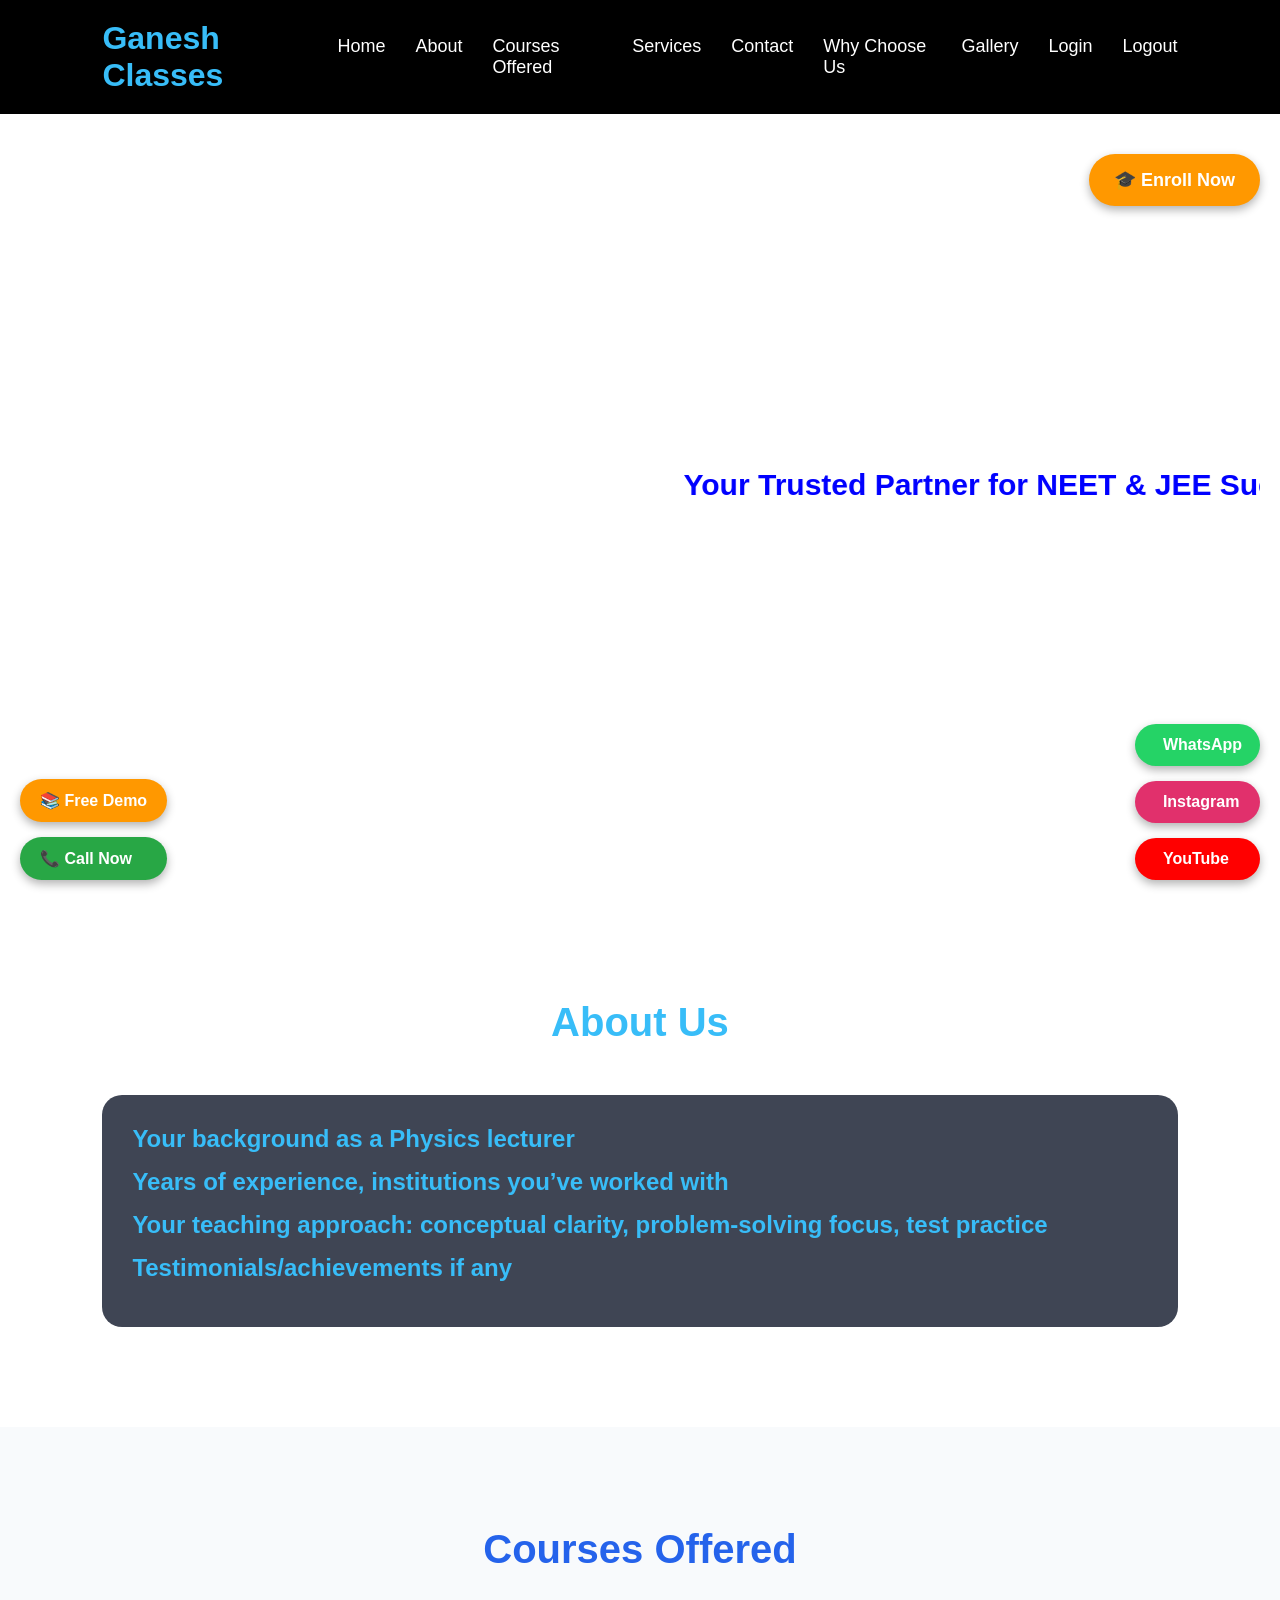
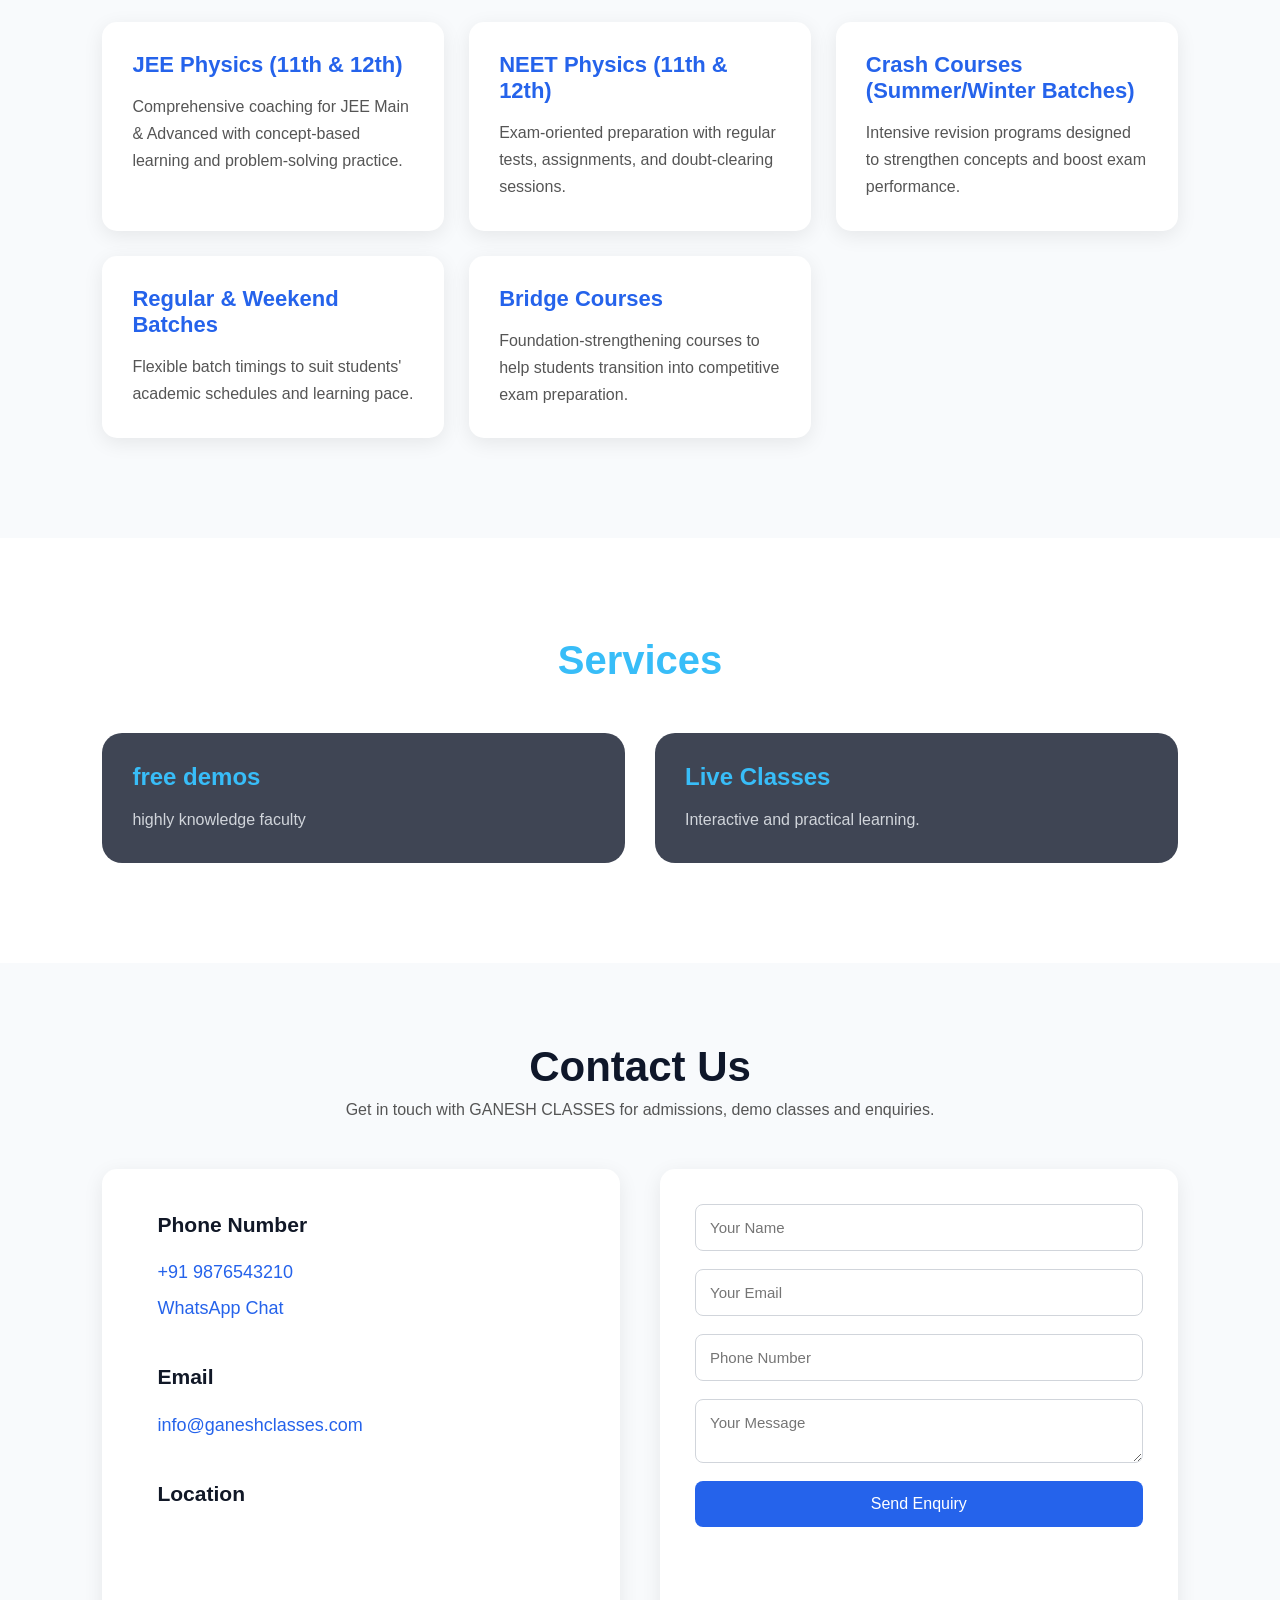
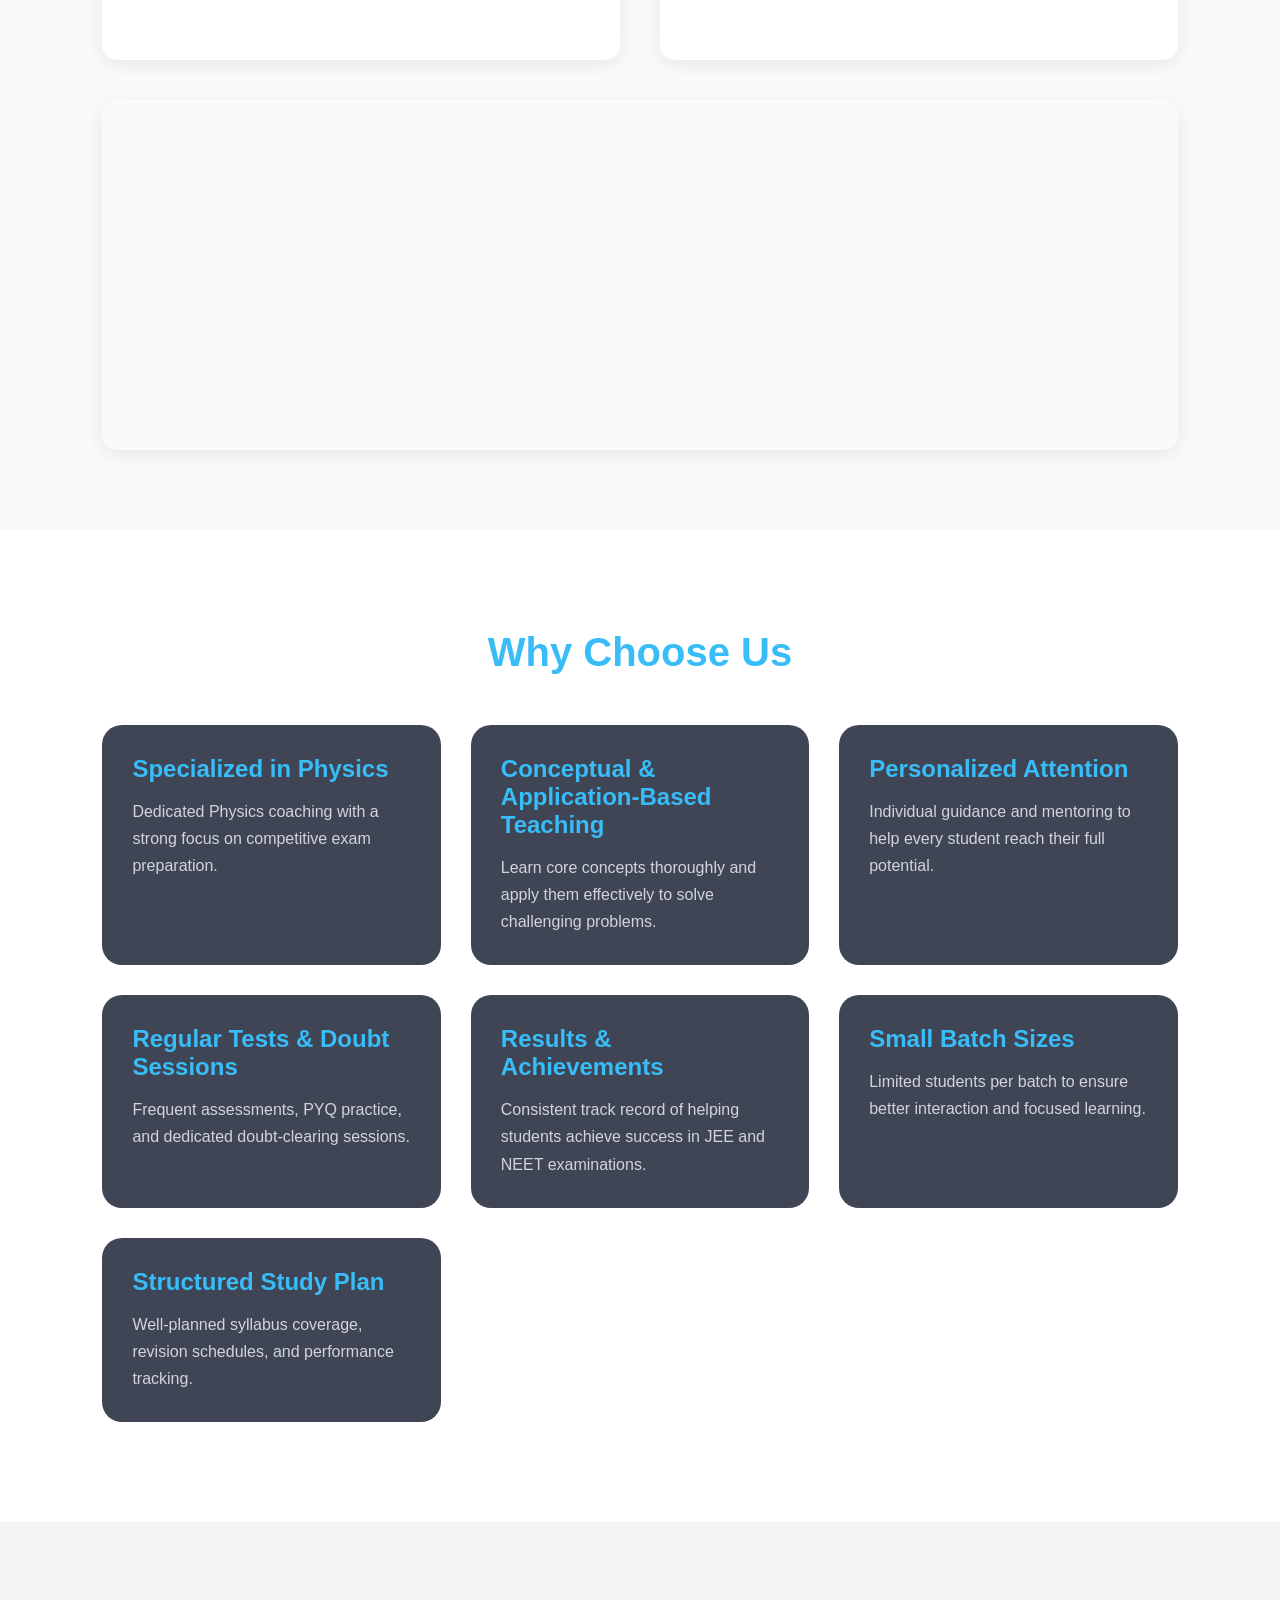
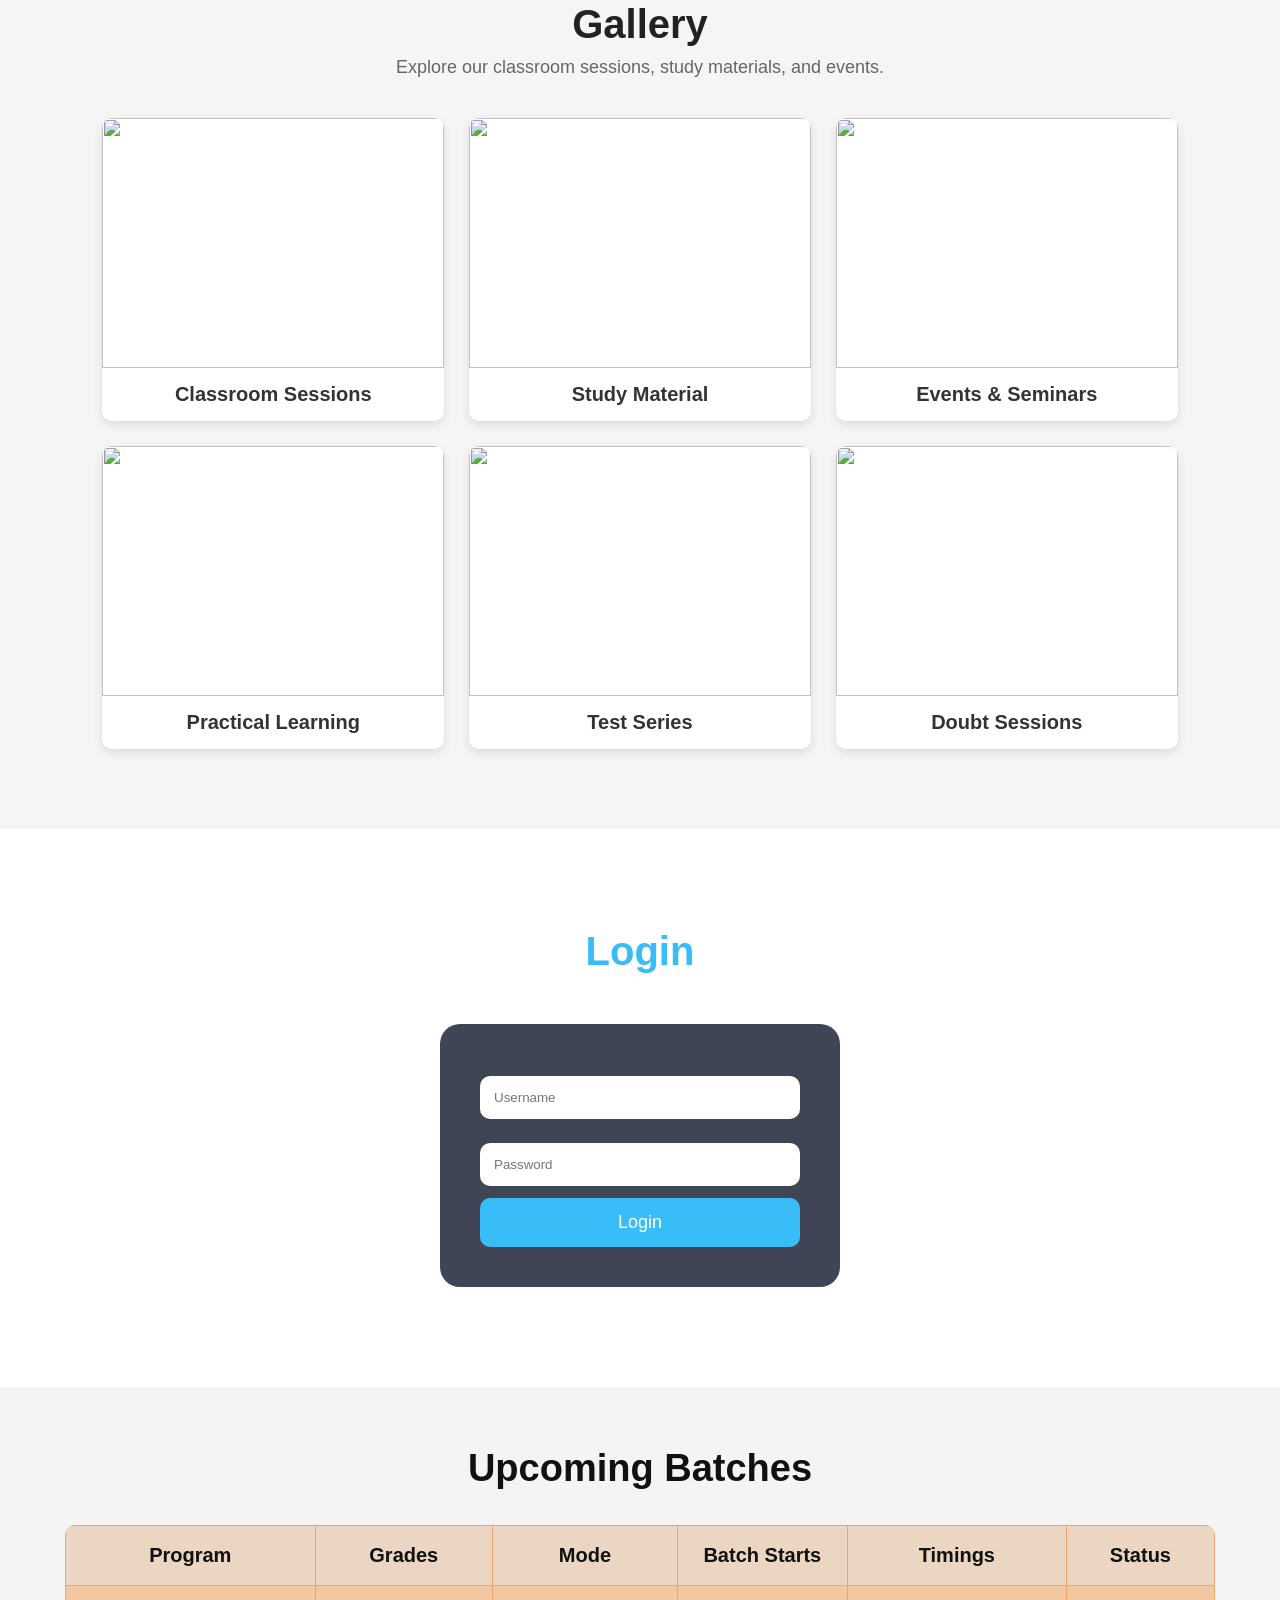
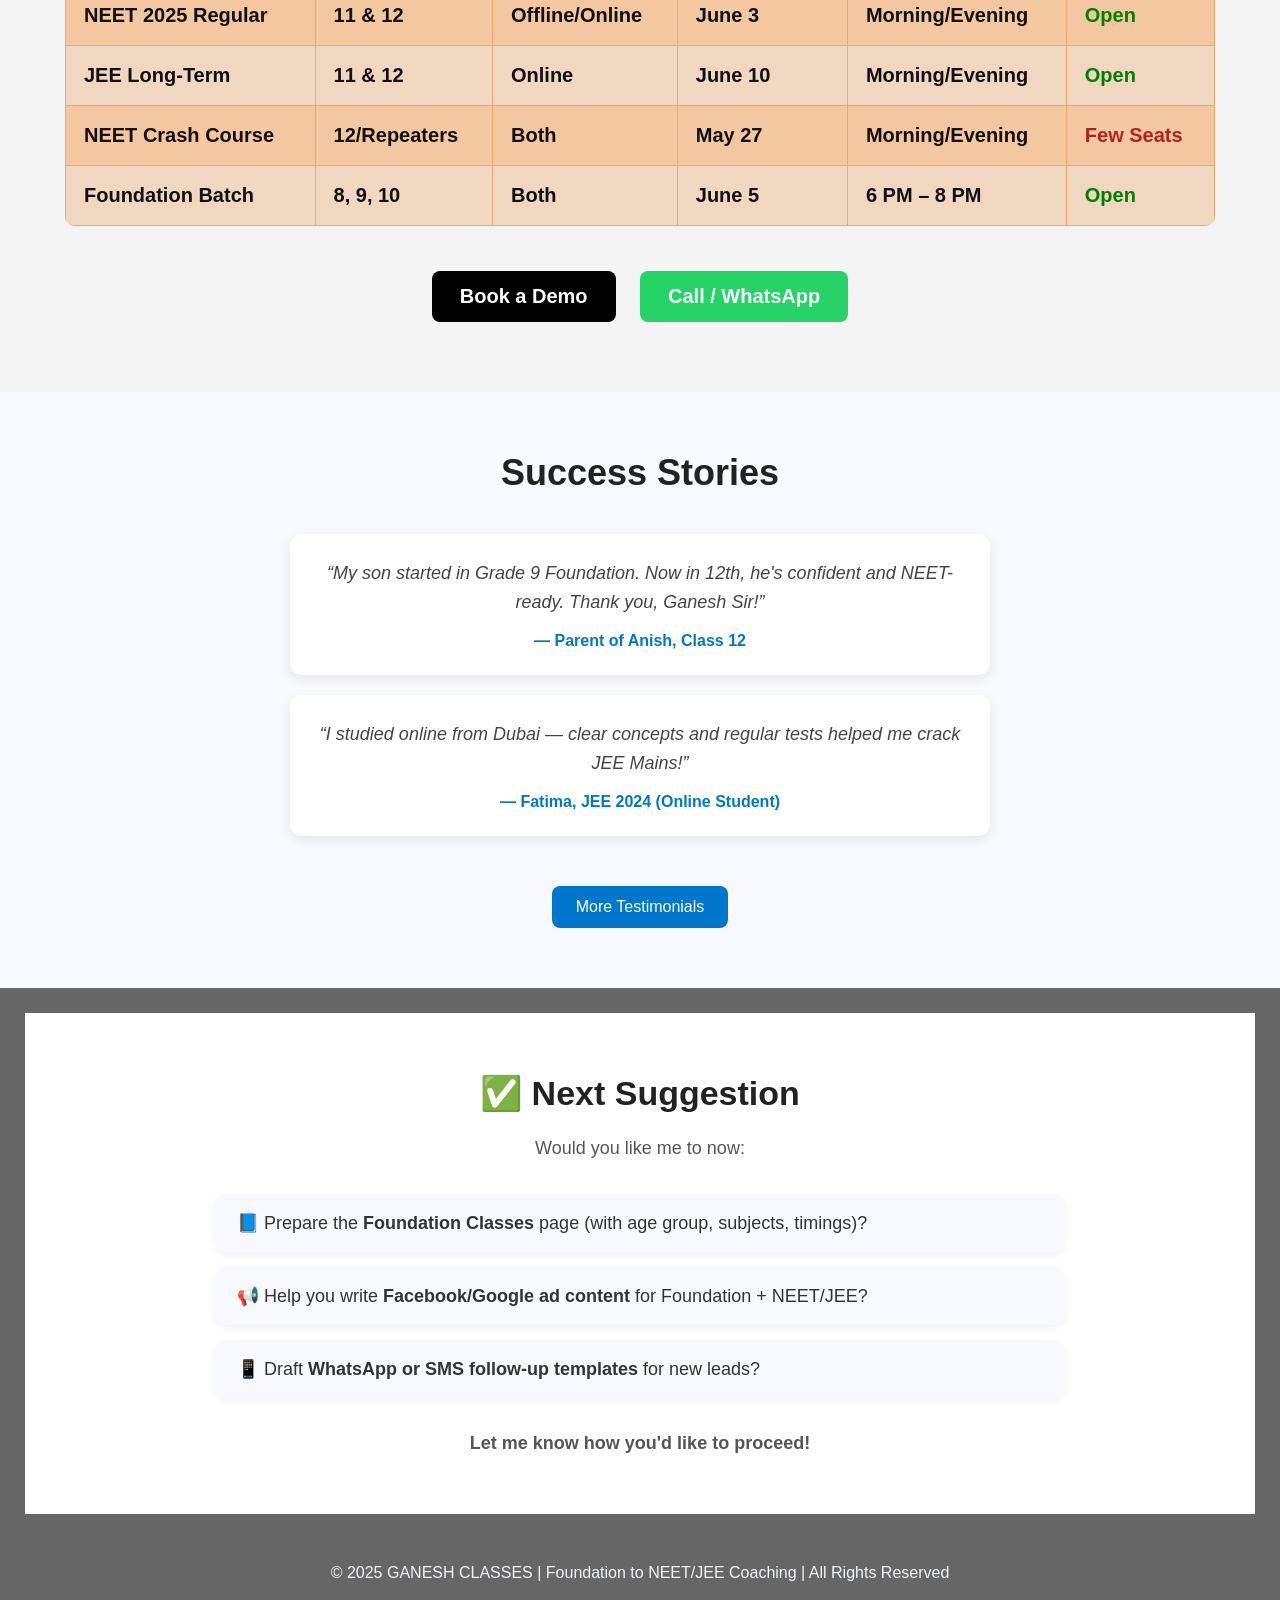
==== hello/index.html @ 86c25d08 "Add files via upload" ====
<html>
  <title>Ganesh Classes</title>

  <link rel="stylesheet" href="style.css">
</head>

<body>
  
 <section class="hero" id="home">
<marquee
scrollamount="20"
style="

font-size:30px;
color:blue;

font-weight:bold;
">

Your Trusted Partner for NEET & JEE Success — Online & Offline Coaching by Experts

</marquee>
      
<div class="social-icons">

    <a href="https://wa.me/919876543210" class="whatsapp">
        <i class="fab fa-whatsapp"></i>
        <span>WhatsApp</span>
    </a>

    <a href="https://instagram.com/yourusername" class="instagram">
        <i class="fab fa-instagram"></i>
        <span>Instagram</span>
    </a>

     <a href="https://youtube.com/@yourchannel" class="youtube" target="_blank">
        <i class="fab fa-youtube"></i>
        <span>YouTube</span>
    </a>
</div>
    </section>
<div class="left-buttons">
    <a href="#contact" class="demo-fixed">📚 Free Demo</a>
    <a href="tel:+919876543210" class="call-fixed">📞 Call Now</a>
</div>
<a href="#contact" class="enroll-btn">🎓 Enroll Now</a>


  <!-- NAVBAR -->

 <!-- NAVBAR -->

<nav>

    <!-- LOGO -->
    <div class="logo">Ganesh Classes</div>

    <!-- MENU -->
    <ul class="menu">

        <!-- HOME BUTTON -->
        <li><a href="#home">Home</a></li>

        <li><a href="#about">About</a></li>

        <li><a href="#courses">Courses Offered</a></li>

        <li><a href="#services">Services</a></li>

        <li><a href="#contact">Contact</a></li>

        <li><a href="#whychoose">Why Choose Us</a></li>

        <li><a href="#gallery">Gallery</a></li>

        <li><a href="#login">Login</a></li>

        <li><a href="#" onclick="logout()">Logout</a></li>

    </ul>

</nav>
  
  <!-- ABOUT -->

  <section id="about">

    <h1 class="title">About Us</h1>

    <div class="cards">

      <div class="card">
        <h2>Your background as a Physics lecturer</h2>
        <h2>Years of experience, institutions you’ve worked with</h2>
        <h2>Your teaching approach: conceptual clarity, problem-solving focus, test practice</h2>
        <h2>Testimonials/achievements if any</h2>      
      </div>

  </section>
  <section id="courses">
    <h1 class="title">Courses Offered</h1>

    <div class="course-container">

        <div class="course-card">
            <h2>JEE Physics (11th & 12th)</h2>
            <p>
                Comprehensive coaching for JEE Main & Advanced with concept-based learning and problem-solving practice.
            </p>
        </div>

        <div class="course-card">
            <h2>NEET Physics (11th & 12th)</h2>
            <p>
                Exam-oriented preparation with regular tests, assignments, and doubt-clearing sessions.
            </p>
        </div>

        <div class="course-card">
            <h2>Crash Courses (Summer/Winter Batches)</h2>
            <p>
                Intensive revision programs designed to strengthen concepts and boost exam performance.
            </p>
        </div>

        <div class="course-card">
            <h2>Regular & Weekend Batches</h2>
            <p>
                Flexible batch timings to suit students' academic schedules and learning pace.
            </p>
        </div>

        <div class="course-card">
            <h2>Bridge Courses</h2>
            <p>
                Foundation-strengthening courses to help students transition into competitive exam preparation.
            </p>
        </div>

    </div>
</section>

  <!-- SERVICES -->

  <section id="services">

    <h1 class="title">Services</h1>

    <div class="cards">

      <div class="card">
        <h2>free demos</h2>
        <p>highly knowledge faculty</p>
      </div>

     

      <div class="card">
        <h2>Live Classes</h2>
        <p>Interactive and practical learning.</p>
      </div>

    </div>

  </section>

  <!-- CONTACT -->

  <section class="contact-section" id="contact">

  <div class="contact-container">

    <div class="contact-title">
      <h2>Contact Us</h2>
      <p>
        Get in touch with GANESH CLASSES for admissions, demo classes and enquiries.
      </p>
    </div>

    <div class="contact-content">

      <!-- LEFT SIDE -->

      <div class="contact-info">

        <div class="info-box">
          <i class="fa-solid fa-phone"></i>

          <div>
            <h3>Phone Number</h3>

            <a href="tel:+919876543210">
              +91 9876543210
            </a>

            <br>

            <a href="https://wa.me/919876543210" target="_blank">
              WhatsApp Chat
            </a>
          </div>
        </div>

        <div class="info-box">
          <i class="fa-solid fa-envelope"></i>

          <div>
            <h3>Email</h3>

            <a href="mailto:info@ganeshclasses.com">
              info@ganeshclasses.com
            </a>
          </div>
        </div>

        <div class="info-box">
          <i class="fa-solid fa-location-dot"></i>

          <div>
            <h3>Location</h3>

            <p>
              GANESH CLASSES,<br>
              Hyderabad, Telangana
            </p>
          </div>
        </div>

      </div>

      <!-- RIGHT SIDE -->

      <div class="contact-form">

        <form>

          <input type="text" placeholder="Your Name" required>

          <input type="email" placeholder="Your Email" required>

          <input type="tel" placeholder="Phone Number" required>

          <textarea placeholder="Your Message"></textarea>

          <button type="submit">
            Send Enquiry
          </button>

        </form>

      </div>

    </div>

    <!-- GOOGLE MAP -->

    <div class="map-box">

      <iframe
        src="https://www.google.com/maps/embed?pb=!1m18!1m12!1m3!1d3806.550973387424!2d78.474061!3d17.385044!2m3!1f0!2f0!3f0!3m2!1i1024!2i768!4f13.1!3m3!1m2!1s0x3bcb99c6f4f7f8d1%3A0x8cdb7d5a6d7c4c89!2sHyderabad!5e0!3m2!1sen!2sin!4v1710000000000!5m2!1sen!2sin"
        width="100%"
        height="350"
        style="border:0;"
        allowfullscreen=""
        loading="lazy">

      </iframe>

    </div>

  </div>

</section>
<section id="whychoose">
    <h1 class="title">Why Choose Us</h1>

    <div class="cards">

        <div class="card">
            <h2>Specialized in Physics</h2>
            <p>Dedicated Physics coaching with a strong focus on competitive exam preparation.</p>
        </div>

        <div class="card">
            <h2>Conceptual & Application-Based Teaching</h2>
            <p>Learn core concepts thoroughly and apply them effectively to solve challenging problems.</p>
        </div>

        <div class="card">
            <h2>Personalized Attention</h2>
            <p>Individual guidance and mentoring to help every student reach their full potential.</p>
        </div>

        <div class="card">
            <h2>Regular Tests & Doubt Sessions</h2>
            <p>Frequent assessments, PYQ practice, and dedicated doubt-clearing sessions.</p>
        </div>

        <div class="card">
            <h2>Results & Achievements</h2>
            <p>Consistent track record of helping students achieve success in JEE and NEET examinations.</p>
        </div>

        <div class="card">
            <h2>Small Batch Sizes</h2>
            <p>Limited students per batch to ensure better interaction and focused learning.</p>
        </div>

        <div class="card">
            <h2>Structured Study Plan</h2>
            <p>Well-planned syllabus coverage, revision schedules, and performance tracking.</p>
        </div>

    </div>
</section>
<section id="gallery" class="gallery">
    <h2>Gallery</h2>
    <p>Explore our classroom sessions, study materials, and events.</p>

    <div class="gallery-container">

        <div class="gallery-item">
            <img src="https://tse3.mm.bing.net/th/id/OIP.gkniQbk2BAOLu6W3L_kSxgHaEL?pid=Api&P=0&h=180" alt="Classroom Session">
            <h3>Classroom Sessions</h3>
        </div>

        <div class="gallery-item">
            <img src="https://static.vecteezy.com/system/resources/thumbnails/031/332/179/small_2x/a-book-pile-close-up-on-a-study-desk-front-view-pile-book-for-festival-of-world-book-day-national-book-day-or-national-education-day-stack-of-colorful-books-on-study-table-by-ai-generated-free-photo.jpg" alt="Study Material">
            <h3>Study Material</h3>
        </div>

        <div class="gallery-item">
            <img src="https://tse4.mm.bing.net/th/id/OIP.2nuOJaVkyVbrOpHxY5AP1AHaE8?pid=Api&P=0&h=180" alt="Events & Seminars">
            <h3>Events & Seminars</h3>
        </div>

        <div class="gallery-item">
            <img src="https://tse1.mm.bing.net/th/id/OIP.8ZBEOafeLPOtFmf_PmjdLwHaE7?pid=Api&P=0&h=180" alt="Physics Lab">
            <h3>Practical Learning</h3>
        </div>

        <div class="gallery-item">
            <img src="https://tse3.mm.bing.net/th/id/OIP.Pk14yQHUdxN4pEpR3RfrUQHaFj?pid=Api&P=0&h=180" alt="Test Series">
            <h3>Test Series</h3>
        </div>

        <div class="gallery-item">
            <img src="https://tse1.mm.bing.net/th/id/OIP.oLroNzFweaxMsfS6ONuHZQHaE7?pid=Api&P=0&h=180" alt="Doubt Sessions">
            <h3>Doubt Sessions</h3>
        </div>

    </div>
</section>

  <!-- LOGIN -->

  <section id="login">

    <h1 class="title">Login</h1>

    <div class="login-box">

      <input type="text" placeholder="Username">

      <input type="password" placeholder="Password">

      <button>Login</button>

    </div>

  </section>

  <!-- FOOTER -->
<!-- Upcoming Batches Section -->
<section class="upcoming-batches">
  <div class="container">

    <h2>Upcoming Batches</h2>

    <div class="table-responsive">
      <table class="batch-table">
        <thead>
          <tr>
            <th>Program</th>
            <th>Grades</th>
            <th>Mode</th>
            <th>Batch Starts</th>
            <th>Timings</th>
            <th>Status</th>
          </tr>
        </thead>

        <tbody>
          <tr>
            <td>NEET 2025 Regular</td>
            <td>11 & 12</td>
            <td>Offline/Online</td>
            <td>June 3</td>
            <td>Morning/Evening</td>
            <td><span class="open">Open</span></td>
          </tr>

          <tr>
            <td>JEE Long-Term</td>
            <td>11 & 12</td>
            <td>Online</td>
            <td>June 10</td>
            <td>Morning/Evening</td>
            <td><span class="open">Open</span></td>
          </tr>

          <tr>
            <td>NEET Crash Course</td>
            <td>12/Repeaters</td>
            <td>Both</td>
            <td>May 27</td>
            <td>Morning/Evening</td>
            <td><span class="few-seats">Few Seats</span></td>
          </tr>

          <tr>
            <td>Foundation Batch</td>
            <td>8, 9, 10</td>
            <td>Both</td>
            <td>June 5</td>
            <td>6 PM – 8 PM</td>
            <td><span class="open">Open</span></td>
          </tr>
        </tbody>
      </table>
    </div>

    <div class="batch-buttons">
      <a href="#" class="btn-primary">Book a Demo</a>
      <a href="#" class="btn-secondary">Call / WhatsApp</a>
    </div>

  </div>
</section>
 
  <!-- Success Stories Section -->
<section class="success-stories">
  <div class="container">
    <h2>Success Stories</h2>

    <div class="story-card">
      <p>
        “My son started in Grade 9 Foundation. Now in 12th, he's confident and
        NEET-ready. Thank you, Ganesh Sir!”
      </p>
      <h4>— Parent of Anish, Class 12</h4>
    </div>

    <div class="story-card">
      <p>
        “I studied online from Dubai — clear concepts and regular tests helped
        me crack JEE Mains!”
      </p>
      <h4>— Fatima, JEE 2024 (Online Student)</h4>
    </div>

    <a href="#" class="testimonial-btn">More Testimonials</a>
  </div>
</section>
<footer>
     
<!-- Next Suggestion Section -->
<section class="next-suggestion">
  <div class="container">
    <h2>✅ Next Suggestion</h2>

    <p>Would you like me to now:</p>

    <ul class="suggestion-list">
      <li>
        📘 Prepare the <strong>Foundation Classes</strong> page 
        (with age group, subjects, timings)?
      </li>

      <li>
        📢 Help you write <strong>Facebook/Google ad content</strong> 
        for Foundation + NEET/JEE?
      </li>

      <li>
        📱 Draft <strong>WhatsApp or SMS follow-up templates</strong> 
        for new leads?
      </li>
    </ul>

    <p class="bottom-text">
      Let me know how you'd like to proceed!
    </p>
  </div>
</section>
</footer>
 <footer>

   © 2025 GANESH CLASSES | Foundation to NEET/JEE Coaching | All Rights Reserved
  </footer>
  <script src="script.js"></script>

</body>
</html>
---- hello/style.css ----
/* Upcoming Batches Section */
.upcoming-batches {
  background: #f4f4f4;
  padding: 60px 20px;
  text-align: center;
}

.upcoming-batches .container {
  max-width: 1150px;
  margin: auto;
}

.upcoming-batches h2 {
  font-size: 38px;
  margin-bottom: 35px;
  color: #111;
}

.table-responsive {
  overflow-x: auto;
}

.batch-table {
  width: 100%;
  border-collapse: collapse;
  background: #f3c79f;
  border-radius: 10px;
  overflow: hidden;
}

.batch-table th,
.batch-table td {
  border: 1px solid #f0a66a;
  padding: 18px;
  font-size: 20px;
  font-weight: 600;
  color: #111;
}

.batch-table th {
  background: #ead6c3;
}

.batch-table tr:nth-child(even) {
  background: #efd7c0;
}

.open {
  color: green;
  font-weight: bold;
}

.few-seats {
  color: #b22222;
  font-weight: bold;
}

.batch-buttons {
  margin-top: 35px;
}

.batch-buttons a {
  display: inline-block;
  margin: 10px;
  padding: 14px 28px;
  font-size: 20px;
  font-weight: 600;
  text-decoration: none;
  border-radius: 8px;
  transition: 0.3s ease;
}

.btn-primary {
  background: #000;
  color: #fff;
}

.btn-primary:hover {
  background: #333;
}

.btn-secondary {
  background: #25d366;
  color: #fff;
}

.btn-secondary:hover {
  background: #1da851;
}

/* Mobile Responsive */
@media (max-width: 768px) {
  .batch-table th,
  .batch-table td {
    font-size: 16px;
    padding: 12px;
  }

  .batch-buttons a {
    width: 90%;
    margin: 10px auto;
    display: block;
  }
}/* Next Suggestion Section */
.next-suggestion {
  background: #ffffff;
  padding: 60px 20px;
  text-align: center;
}

.next-suggestion .container {
  max-width: 850px;
  margin: auto;
}

.next-suggestion h2 {
  font-size: 34px;
  color: #222;
  margin-bottom: 25px;
}

.next-suggestion p {
  font-size: 18px;
  color: #555;
}

.suggestion-list {
  list-style: none;
  padding: 0;
  margin: 35px 0;
}

.suggestion-list li {
  background: #f7f9fc;
  margin: 15px 0;
  padding: 18px 22px;
  border-radius: 12px;
  font-size: 18px;
  color: #333;
  text-align: left;
  box-shadow: 0 3px 10px rgba(0,0,0,0.06);
  transition: 0.3s ease;
}

.suggestion-list li:hover {
  transform: translateY(-4px);
  background: #eef5ff;
}

.bottom-text {
  margin-top: 25px;
  font-weight: 600;
  color: #0077cc;
}/* Success Stories Section */
.success-stories {
  background: #f8f9fc;
  padding: 60px 20px;
  text-align: center;
}

.success-stories h2 {
  font-size: 36px;
  margin-bottom: 40px;
  color: #222;
}

.story-card {
  background: #fff;
  max-width: 700px;
  margin: 20px auto;
  padding: 25px;
  border-radius: 12px;
  box-shadow: 0 4px 12px rgba(0,0,0,0.08);
  transition: 0.3s ease;
}

.story-card:hover {
  transform: translateY(-5px);
}

.story-card p {
  font-size: 18px;
  line-height: 1.6;
  color: #444;
  font-style: italic;
}

.story-card h4 {
  margin-top: 15px;
  color: #0077cc;
  font-weight: 600;
}

.testimonial-btn {
  display: inline-block;
  margin-top: 30px;
  padding: 12px 24px;
  background: #0077cc;
  color: white;
  text-decoration: none;
  border-radius: 8px;
  transition: 0.3s ease;
}

.testimonial-btn:hover {
  background: #005fa3;
}
.menu-container{
    position:relative;
    display:inline-block;
}

.menu-btn{
    font-size:30px;
    border:none;
    background:none;
    cursor:pointer;
}

.menu-options{
    display:none;
    position:absolute;
    right:0;
    background:white;
    min-width:150px;
    box-shadow:0 4px 8px rgba(0,0,0,0.2);
    border-radius:8px;
}

.menu-options a{
    display:block;
    padding:12px;
    text-decoration:none;
    color:black;
}

.menu-options a:hover{
    background:#f1f1f1;
}.enroll-btn{
    position:fixed;
    right:20px;
    top:20%;
    transform:translateY(-50%);

    background:#ff9800;
    color:white;
    text-decoration:none;

    padding:15px 25px;
    border-radius:50px;

    font-size:18px;
    font-weight:bold;

    box-shadow:0 4px 10px rgba(0,0,0,0.3);

    z-index:1000;

    transition:0.3s;
}


.enroll-btn:hover{
    background:#e68900;
    transform:translateY(-50%) scale(1.05);
}*{
    margin:0;
    padding:0;
    box-sizing:border-box;
    font-family:Arial, sans-serif;
}

body{
    background-image: url("https://img.freepik.com/premium-photo/group-happy-indian-school-students-smiling-camera-white-background_979520-48566.jpg?w=2000");
    background-size: cover;
    background-position:center;
    background-repeat: no-repeat;
    background-attachment: fixed;
    min-height: 100vh;
}
.left-buttons{
    position:fixed;
    left:20px;
    bottom:20px;
    display:flex;
    flex-direction:column;
    gap:15px;
    z-index:1000;
}

.left-buttons a{
    text-decoration:none;
    color:white;
    padding:12px 20px;
    border-radius:50px;
    font-size:16px;
    font-weight:bold;
    box-shadow:0 4px 10px rgba(0,0,0,0.3);
    transition:0.3s;
}

.left-buttons a:hover{
    transform:scale(1.05);
}

.demo-fixed{
    background:#ff9800;
}

.call-fixed{
    background:#28a745;
}

.hero{
    

    background-size:cover;
    background-position:center;

    display:flex;
    justify-content:center;
    align-items:center;
    text-align:center;

    color:#430ead;
    padding:20px;
}

.content{
    max-width:800px;
}

.content h{
    font-size:50px;
    margin-bottom:20px;
}

.subheading{
    font-size:20px;
    line-height:1.6;
    margin-bottom:30px;
    color: #d1d5db;
}

.buttons{
    margin-bottom:30px;
}

.btn{
    display:inline-block;
    text-decoration:none;
    padding:12px 25px;
    margin:10px;
    border-radius:5px;
    font-size:18px;
    font-weight:bold;
    transition:0.3s;
}


.demo-btn{
    background:#ff9800;
    color:white;
}

.demo-btn:hover{
    background:#e68900;
}

.call-btn{
    background:#28a745;
    color:white;
}

.call-btn:hover{
    background:#218838;
}

.contact-info{
    font-size:18px;
    line-height:2;
}/* RESET */
.social-icons{
    position:fixed;
    right:20px;
    bottom:20px;
    display:flex;
    flex-direction:column;
    gap:15px;
    z-index:1000;
}

.social-icons a{
    display:flex;
    align-items:center;
    gap:10px;

    padding:12px 18px;
    border-radius:50px;

    color:white;
    text-decoration:none;
    font-size:16px;
    font-weight:bold;

    box-shadow:0 4px 10px rgba(0,0,0,0.3);
}

.social-icons i{
    font-size:24px;
}

.whatsapp{
    background:#25D366;
}

.instagram{
    background:#E1306C;
}

.youtube{
    background:#FF0000;
}

*{
  margin:0;
  padding:0;
  box-sizing:border-box;
  font-family:Arial, sans-serif;
}
.scroll-container{
    width:100%;
    overflow:hidden;
    white-space:nowrap;
}

.scroll-text{                    
    display:inline-block;
    color:rgb(239, 23, 23);
    font-size:50px;
    font-weight:bold;
    animation:scrollLeft 13s linear infinite;
}
@keyframes scrollLeft{
    from{
        transform:translateX(100%);
    }
    to{
        transform:translateX(-100%);
    }
}
/* CONTACT SECTION */

.contact-section{
  padding:80px 8%;
  background:#f8fafc;
}

.contact-title{
  text-align:center;
  margin-bottom:50px;
}

.contact-title h2{
  font-size:42px;
  color:#0f172a;
  margin-bottom:10px;
}

.contact-title p{
  color:#555;  
}

.contact-content{
  display:grid;
  grid-template-columns:1fr 1fr;
  gap:40px;
  margin-bottom:40px;
}

.contact-info,
.contact-form{
  background:white;
  padding:35px;
  border-radius:15px;
  box-shadow:0 5px 20px rgba(0,0,0,0.08);
}

.info-box{
  display:flex;
  gap:20px;
  margin-bottom:30px;
}

.info-box i{
  font-size:25px;
  color:#2563eb;
}

.info-box h3{
  margin-bottom:8px;
  color:#111827;
}

.info-box a{
  text-decoration:none;
  color:#2563eb;
}

.contact-form form{
  display:flex;
  flex-direction:column;
  gap:18px;
}

.contact-form input,
.contact-form textarea{
  padding:14px;
  border:1px solid #d1d5db;
  border-radius:8px;
  font-size:15px;
}

.contact-form button{
  padding:14px;
  background:#2563eb;
  color:white;
  border:none;
  border-radius:8px;
  cursor:pointer;
  font-size:16px;
}

.contact-form button:hover{
  background:#1d4ed8;
}

.map-box{
  border-radius:15px;
  overflow:hidden;
  box-shadow:0 5px 20px rgba(0,0,0,0.08);
}


@media(max-width:900px){

  .contact-content{
    grid-template-columns:1fr;
  }

}

/* BODY */

body {
  margin: 0;
  padding: 0;

  background: url(" https://i.pinimg.com/1200x/ea/13/32/ea13322f256a945a7bb2a444540ad038.jpg");

  background-size: cover;       /* Fits full screen */
  background-position: center;  /* Center image */
  background-repeat: no-repeat; /* No repeating */
  background-attachment: fixed; /* Smooth background */

  width: 100%;
  min-height: 100vh;

  color: white;
}

/* NAVBAR */
nav{
  width:100%;
  padding:20px 8%;
  display:flex;
  justify-content:space-between;
  align-items:center;
  background:black;

  position:fixed;
  top:0;
  z-index:1000;

  backdrop-filter:blur(10px);
}
/* LOGO */

.logo{
  font-size:32px;
  font-weight:bold;
  color:#38bdf8;
}


/* MENU */

.menu{
  display:flex;
  list-style:none;
  gap:30px;
}

.menu li a{
  color:white;
  text-decoration:none;
  font-size:18px;
  transition:0.3s;
}

.menu li a:hover{ 
  color:#38bdf8;
}


/* HERO SECTION */

.hero{
  width:100%;
  min-height:100vh;

  display:flex;
  justify-content:center;
  align-items:center;
  text-align:center;

  padding:120px 20px 50px;
}

/* HERO CONTENT */

.hero-content{
  max-width:800px;
}

/* HEADING */

.hero-content h1{
  font-size:65px;
  margin-bottom:20px;
  color:#38bdf8;
}

/* PARAGRAPH */

.hero-content p{
  font-size:20px;
  line-height:1.8;
  margin-bottom:30px;
  color:#f1f5f9;
}

/* BUTTON */

.btn{
  display:inline-block;

  padding:14px 35px;

  background:#38bdf8;
  color:white;

  border-radius:30px;

  text-decoration:none;

  margin:10px;

  transition:0.3s;
}

.btn:hover{
  background:#0284c7;
  transform:scale(1.05);
}

/* SECTION */

section{
  padding:100px 8%;
}

/* TITLE */

.title{
  text-align:center;
  font-size:40px;
  margin-bottom:50px;
  color:#38bdf8;
}

/* CARDS */

.cards{
  display:grid;

  grid-template-columns:
  repeat(auto-fit,minmax(250px,1fr));

  gap:30px;
}

/* CARD */

.card{
  background:rgba(15,23,42,0.8);

  padding:30px;

  border-radius:20px;

  transition:0.3s;

  backdrop-filter:blur(8px);
}

.card:hover{
  transform:translateY(-10px);
}

/* CARD TITLE */

.card h2{
  margin-bottom:15px;
  color:#38bdf8;
}

/* CARD TEXT */

.card p{
  line-height:1.7;
  color:#d1d5db;
}

/* LOGIN BOX */

.login-box{
  max-width:400px;

  margin:auto;

  background:rgba(15,23,42,0.8);

  padding:40px;

  border-radius:20px;

  backdrop-filter:blur(8px);
}

/* INPUT */

.login-box input{
  width:100%;

  padding:14px;

  margin:12px 0;

  border:none;

  border-radius:10px;

  outline:none;
}

/* LOGIN BUTTON */

.login-box button{
  width:100%;

  padding:14px;

  border:none;

  background:#38bdf8;

  color:white;

  border-radius:10px;

  cursor:pointer;

  font-size:18px;

  transition:0.3s;
}

.login-box button:hover{
  background:#0284c7;
}

/* FOOTER */

footer{
  background:rgba(0,0,0,0.6);

  text-align:center;

  padding:25px;

  color:#f1f5f9;
}
#courses{
    padding:100px 8%;
    background:#f8fafc;
}

#courses .title{
    text-align:center;
    font-size:40px;
    color:#2563eb;
    margin-bottom:50px;
}

.course-container{
    display:grid;
    grid-template-columns:repeat(auto-fit, minmax(280px, 1fr));
    gap:25px;
}

.course-card{
    background:#ffffff;
    padding:30px;
    border-radius:15px;
    box-shadow:0 5px 20px rgba(0,0,0,0.08);
    transition:0.3s;
}

.course-card:hover{
    transform:translateY(-10px);
}

.course-card h2{
    color:#2563eb;
    margin-bottom:15px;
    font-size:22px;
}

.course-card p{
    color:#555;
    line-height:1.7;
}

@media(max-width:768px){
    .course-container{
        grid-template-columns:1fr;
    }
}
#whychoose{
    padding:100px 8%;
}

#whychoose .title{
    text-align:center;
    margin-bottom:50px;
    color:#38bdf8;
}
.gallery{
    padding:80px 8%;
    text-align:center;
    background:#f5f5f5;
}

.gallery h2{
    font-size:40px;
    margin-bottom:10px;
    color:#222;
}

.gallery p{
    font-size:18px;
    color:#666;
    margin-bottom:40px;
}

.gallery-container{
    display:grid;
    grid-template-columns:repeat(auto-fit,minmax(280px,1fr));
    gap:25px;
}

.gallery-item{
    background:#fff;
    border-radius:10px;
    overflow:hidden;
    box-shadow:0 4px 10px rgba(0,0,0,0.1);
    transition:0.3s;
}

.gallery-item:hover{
    transform:translateY(-8px);
}

.gallery-item img{
    width:100%;
    height:250px;
    object-fit:cover;
}

.gallery-item h3{
    padding:15px;
    font-size:20px;
    color:#333;
}

/* MOBILE RESPONSIVE */

@media(max-width:768px){

  nav{
    flex-direction:column;
    gap:15px;
  }

  .menu{
    flex-wrap:wrap;
    justify-content:center;
  }

  .hero-content h1{
    font-size:45px;
  }

  .hero-content p{
    font-size:18px;
  }

}
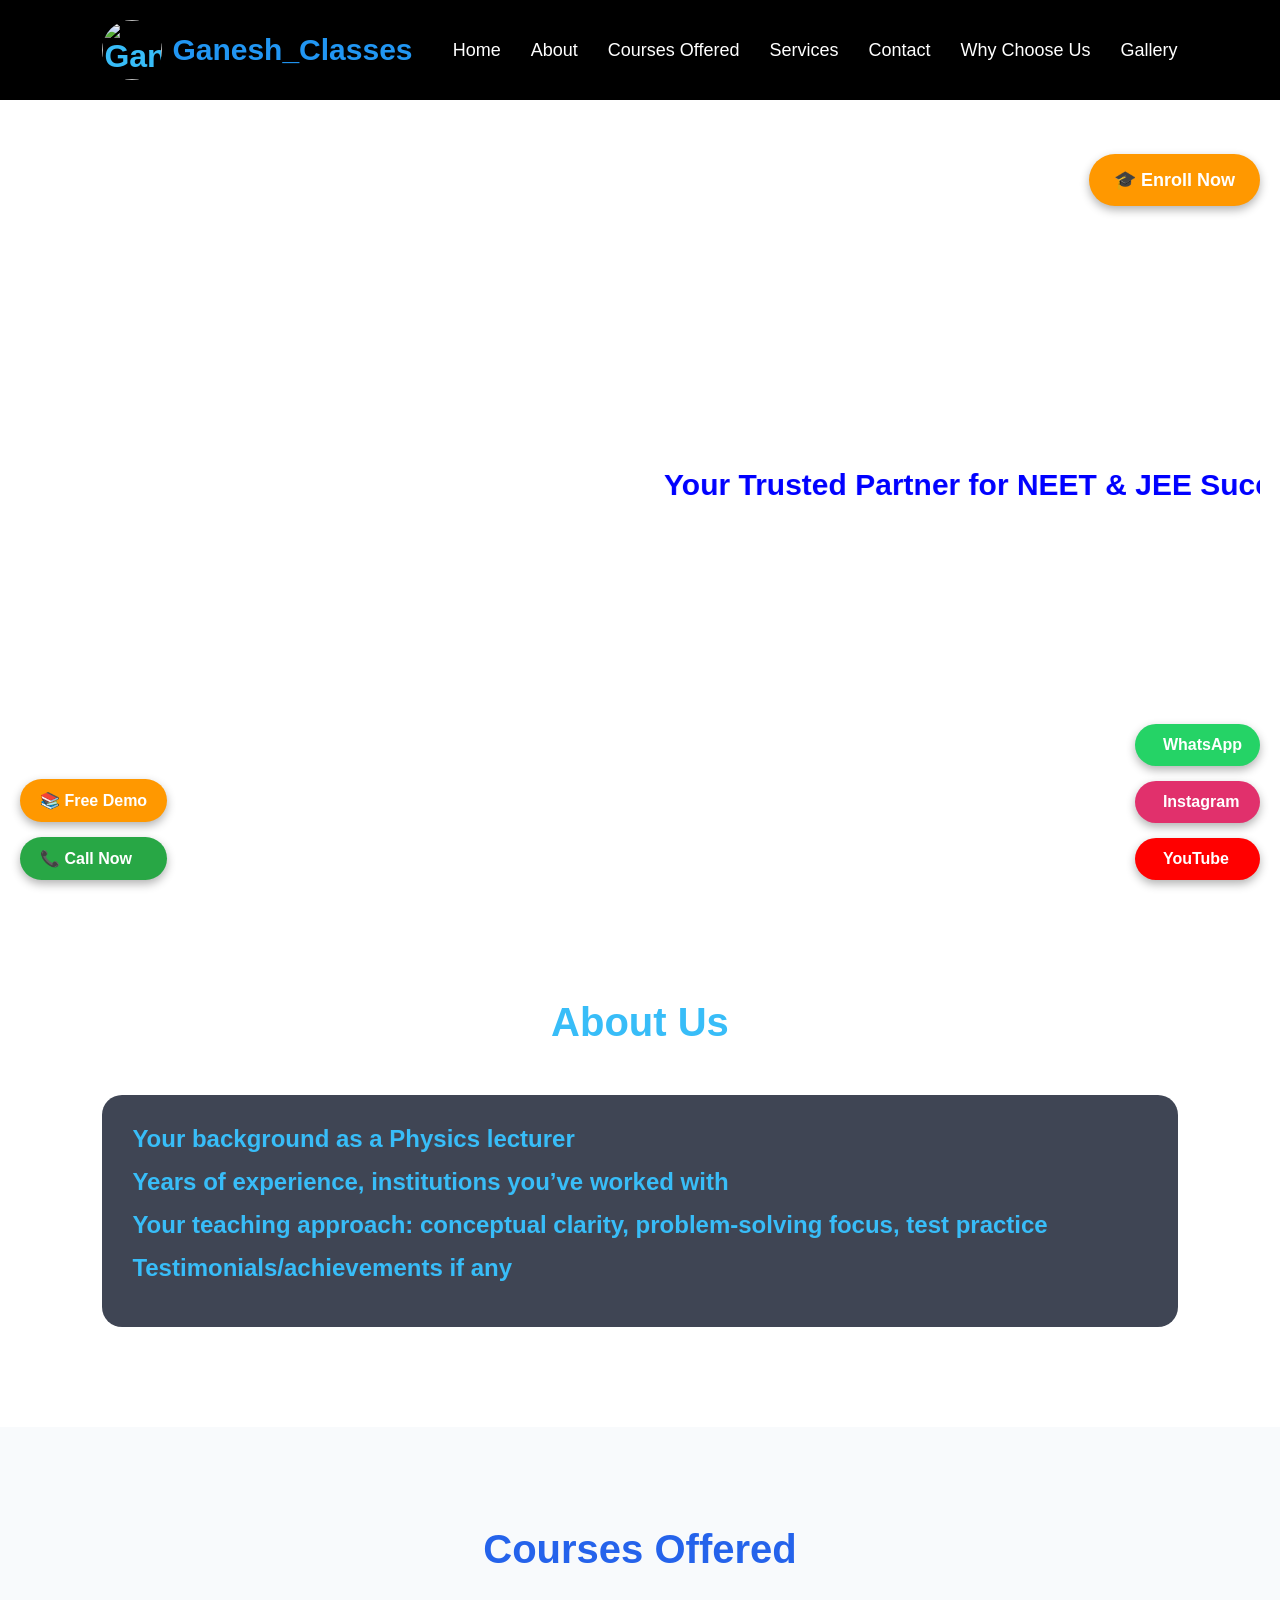
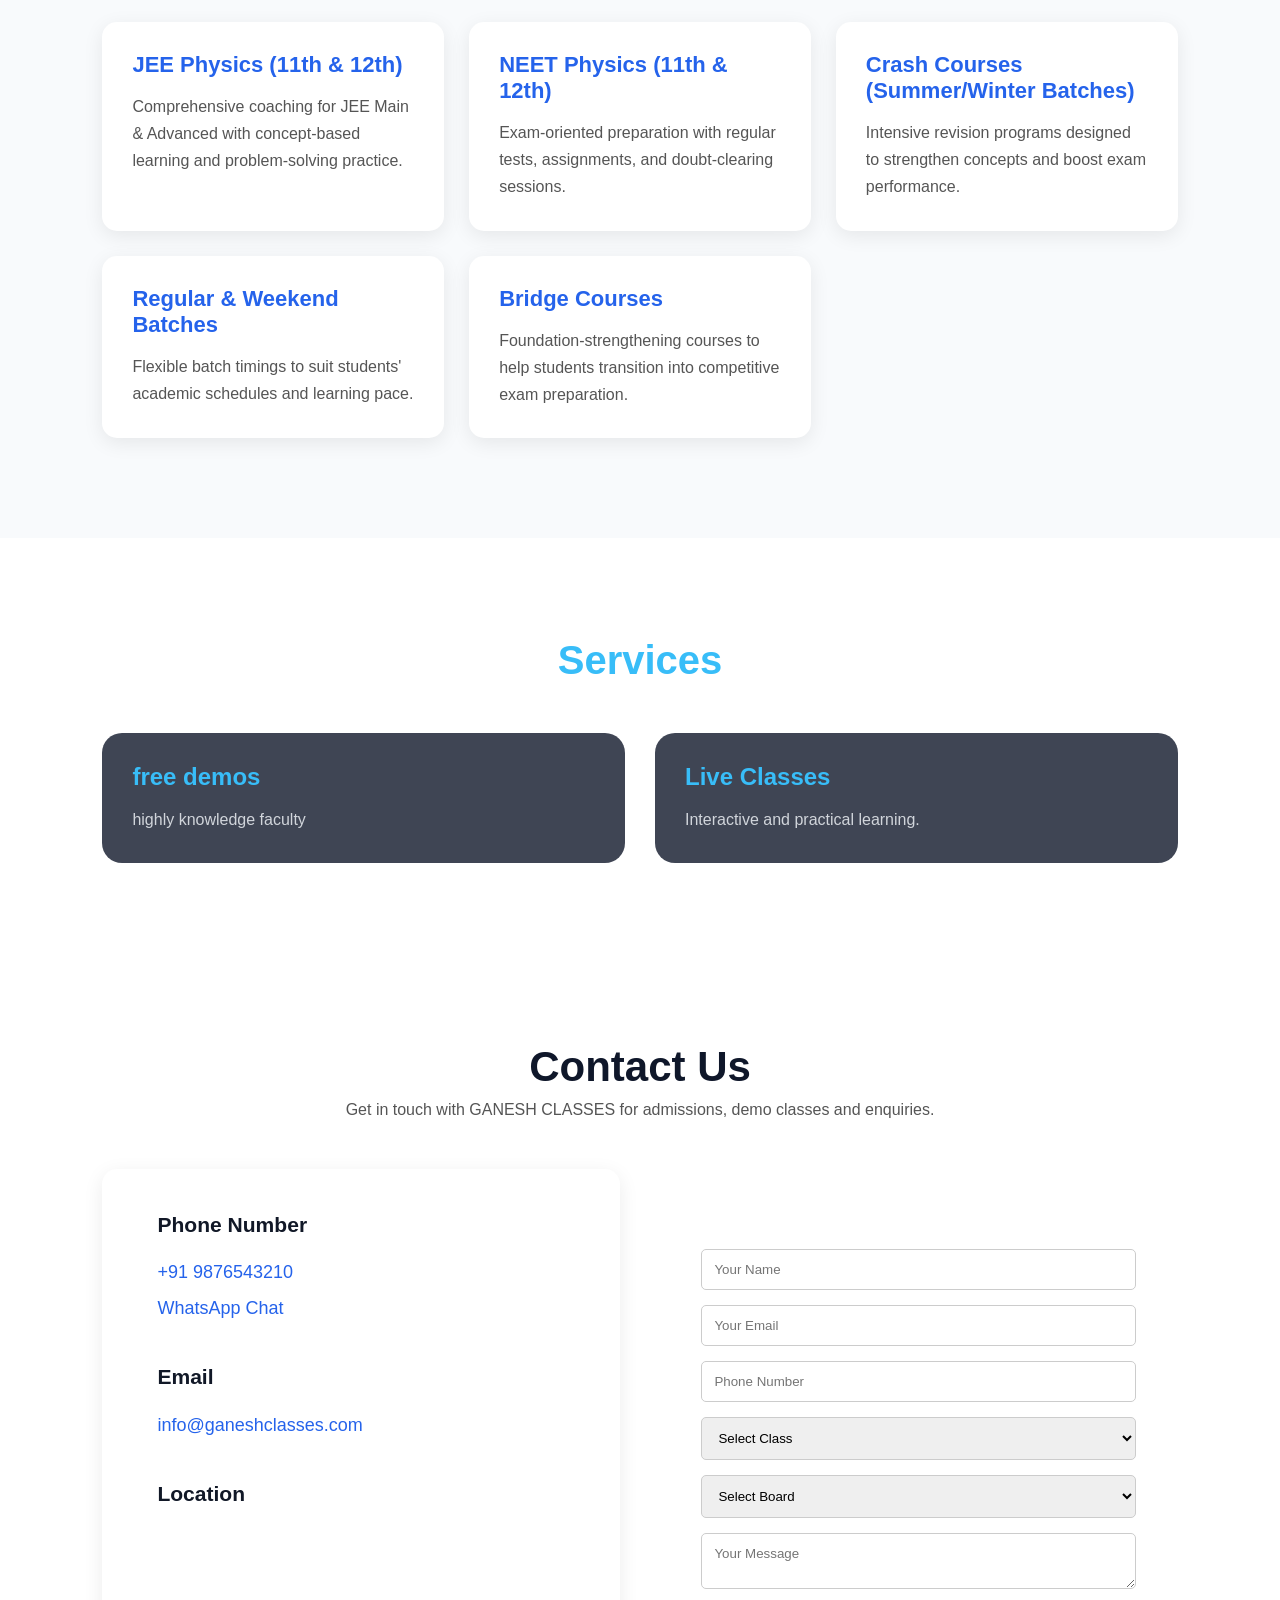
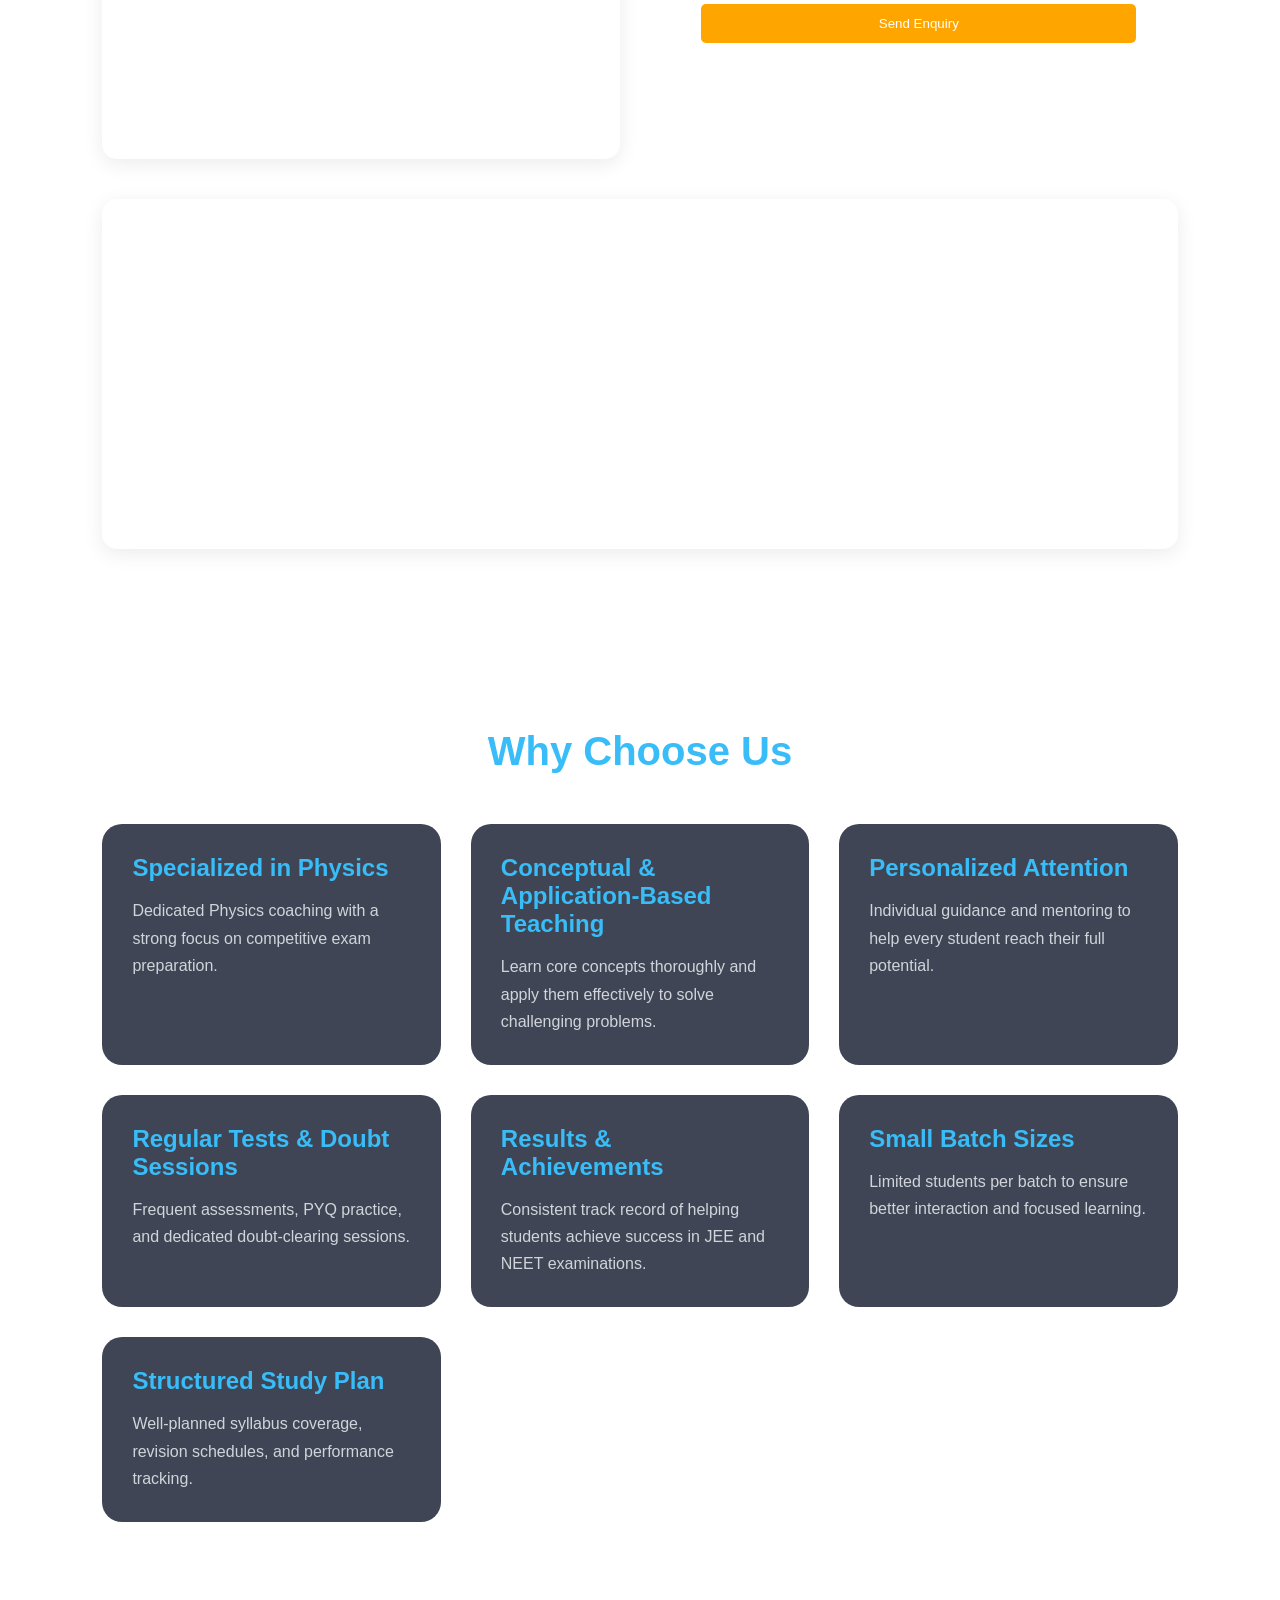
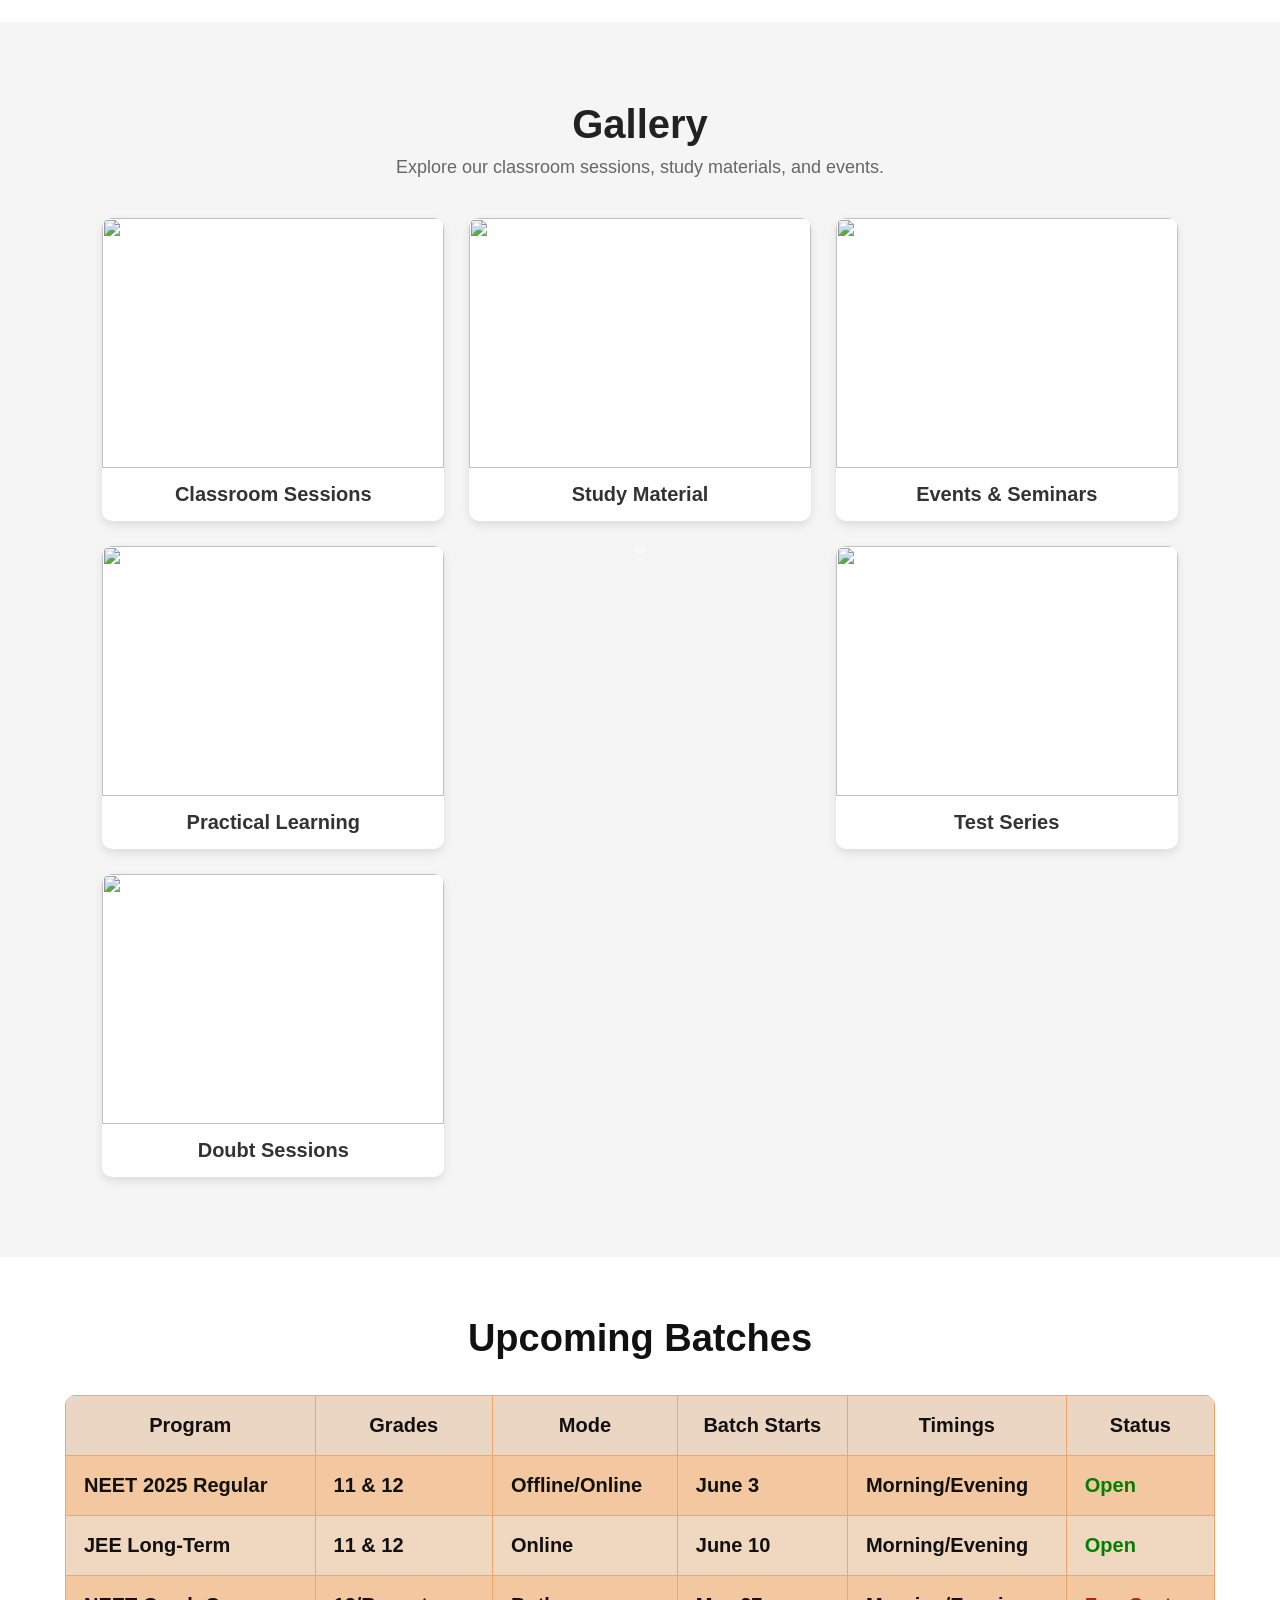
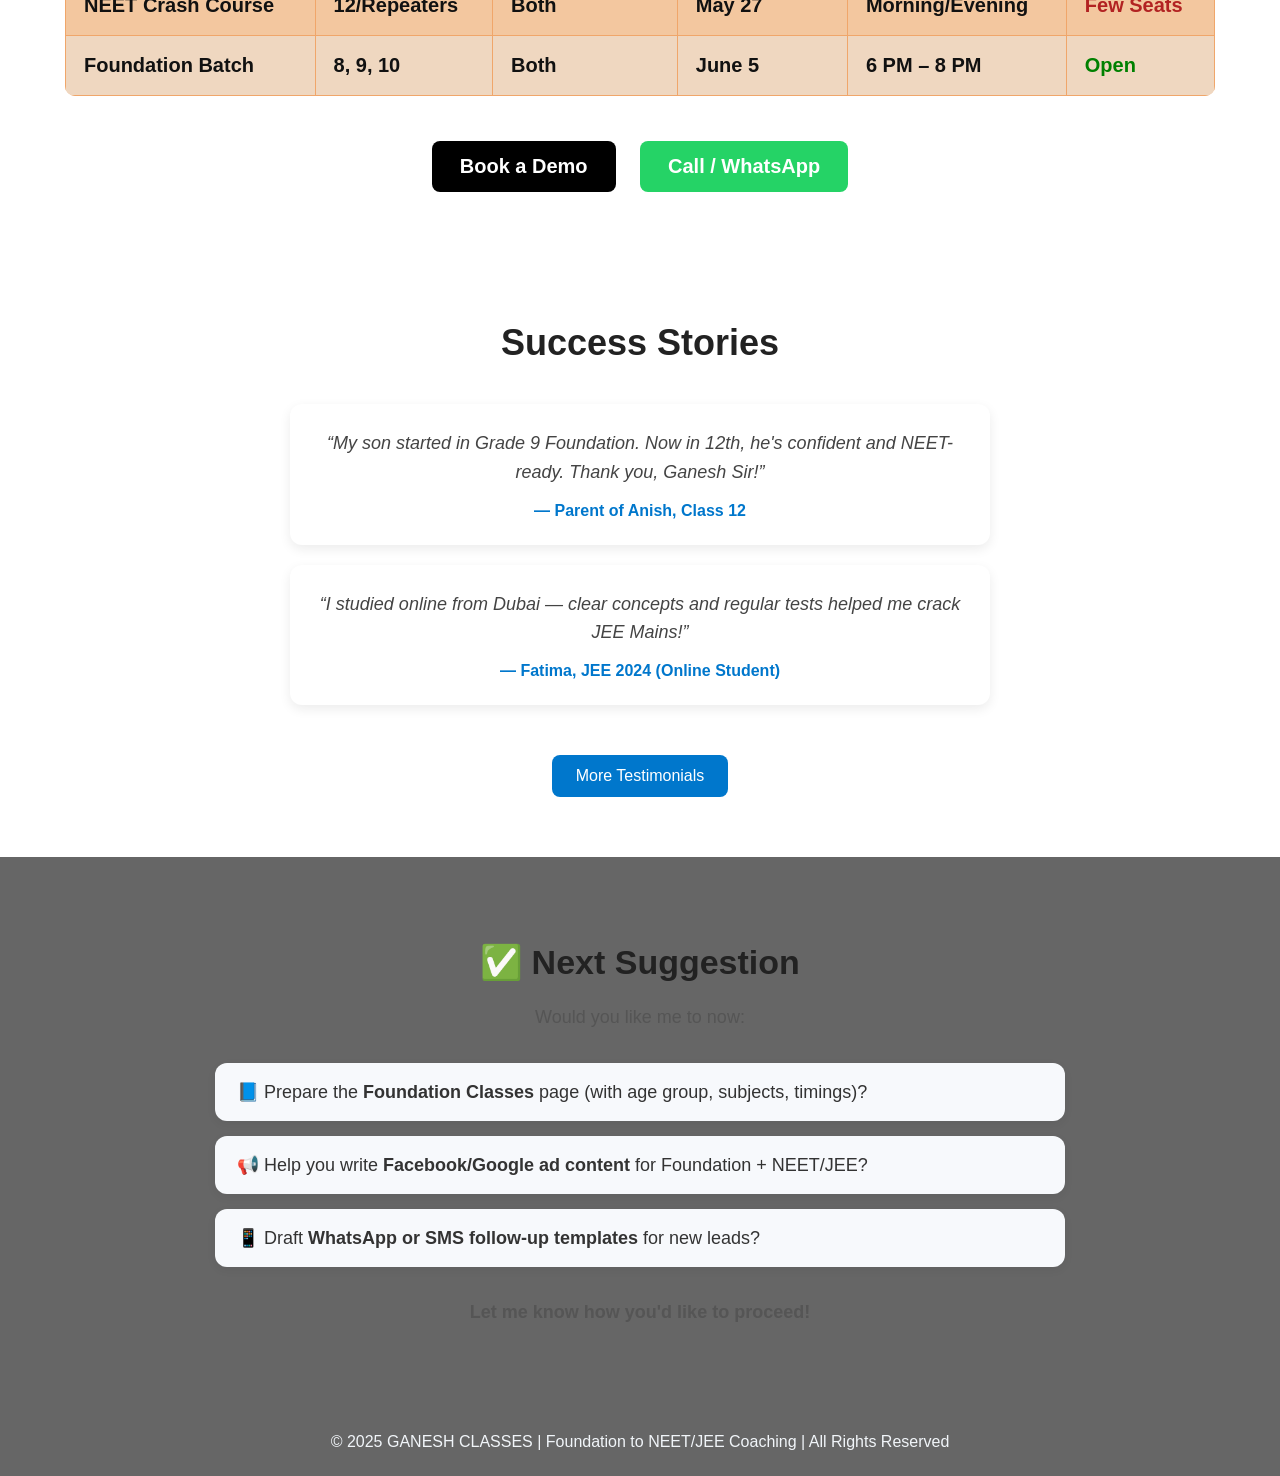
==== commit d700f1e0: "Add files via upload" ====
--- a/hello/index.html
+++ b/hello/index.html
@@ -5,6 +5,7 @@
 </head>
 
 <body>
+  
   
  <section class="hero" id="home">
 <marquee
@@ -14,8 +15,7 @@
 font-size:30px;
 color:blue;
 
-font-weight:bold;
-">
+font-weight:bold;">
 
 Your Trusted Partner for NEET & JEE Success — Online & Offline Coaching by Experts
 
@@ -53,8 +53,11 @@
 <nav>
 
     <!-- LOGO -->
-    <div class="logo">Ganesh Classes</div>
-
+   <div class="logo">
+    <img src="https://encrypted-tbn0.gstatic.com/images?q=tbn:ANd9GcQ1VIkyI-PNjp072F_lRy5gFk5XCtvFQtfEZA&s" alt="Ganesh Logo">
+
+    <span>Ganesh_Classes</span>
+</div>
     <!-- MENU -->
     <ul class="menu">
 
@@ -73,10 +76,7 @@
 
         <li><a href="#gallery">Gallery</a></li>
 
-        <li><a href="#login">Login</a></li>
-
-        <li><a href="#" onclick="logout()">Logout</a></li>
-
+        
     </ul>
 
 </nav>
@@ -229,28 +229,55 @@
       </div>
 
       <!-- RIGHT SIDE -->
-
-      <div class="contact-form">
-
-        <form>
-
-          <input type="text" placeholder="Your Name" required>
-
-          <input type="email" placeholder="Your Email" required>
-
-          <input type="tel" placeholder="Phone Number" required>
-
-          <textarea placeholder="Your Message"></textarea>
-
-          <button type="submit">
-            Send Enquiry
-          </button>
-
-        </form>
-
-      </div>
-
-    </div>
+<section class="contact-section">
+
+<div id="enroll-form">
+
+<form>
+
+<input type="text" placeholder="Your Name" required>
+
+<input type="email" placeholder="Your Email" required>
+
+<input type="tel" placeholder="Phone Number" required>
+
+<select required>
+    <option>Select Class</option>
+    <option>Class 6</option>
+    <option>Class 7</option>
+    <option>Class 8</option>
+    <option>Class 9</option>
+    <option>Class 10</option>
+    <option>Class 11</option>
+    <option>Class 12</option>
+</select>
+
+<select required>
+    <option>Select Board</option>
+    <option>CBSE</option>
+    <option>SSC</option>
+</select>
+
+<textarea placeholder="Your Message"></textarea>
+
+<button type="submit">Send Enquiry</button>
+
+</form>
+
+</div>
+
+
+    <!-- Left Side -->
+
+       
+        <p>
+            We provide coaching for Classes 6th to 12th,
+            CBSE & SSC Boards, IIT Foundation, NEET & JEE.
+        </p>
+    </div>
+
+    <!-- Right Side -->
+    
 
     <!-- GOOGLE MAP -->
 
@@ -337,7 +364,7 @@
         <div class="gallery-item">
             <img src="https://tse1.mm.bing.net/th/id/OIP.8ZBEOafeLPOtFmf_PmjdLwHaE7?pid=Api&P=0&h=180" alt="Physics Lab">
             <h3>Practical Learning</h3>
-        </div>
+        </div>';'
 
         <div class="gallery-item">
             <img src="https://tse3.mm.bing.net/th/id/OIP.Pk14yQHUdxN4pEpR3RfrUQHaFj?pid=Api&P=0&h=180" alt="Test Series">
@@ -352,23 +379,7 @@
     </div>
 </section>
 
-  <!-- LOGIN -->
-
-  <section id="login">
-
-    <h1 class="title">Login</h1>
-
-    <div class="login-box">
-
-      <input type="text" placeholder="Username">
-
-      <input type="password" placeholder="Password">
-
-      <button>Login</button>
-
-    </div>
-
-  </section>
+ 
 
   <!-- FOOTER -->
 <!-- Upcoming Batches Section -->
--- a/hello/style.css
+++ b/hello/style.css
@@ -1,4 +1,21 @@
-/* Upcoming Batches Section */
+.logo{
+    display:flex;
+    align-items:center;
+    gap:10px;
+}
+
+.logo img{
+    width:60px;
+    height:60px;
+    border-radius:50%;
+    object-fit:cover;
+}
+
+.logo span{
+    font-size:30px;
+    font-weight:bold;
+    color:#2196f3;
+}/* Upcoming Batches Section */
 .upcoming-batches {
   background: #f4f4f4;
   padding: 60px 20px;
@@ -101,7 +118,8 @@
     margin: 10px auto;
     display: block;
   }
-}/* Next Suggestion Section */
+}
+/* Next Suggestion Section */
 .next-suggestion {
   background: #ffffff;
   padding: 60px 20px;
@@ -551,12 +569,30 @@
 }
 
 /* BODY */
-
+#courses,
+.contact-section,
+.gallery,
+.upcoming-batches,
+.success-stories,
+.next-suggestion{
+
+    background:
+    linear-gradient(
+        rgba(17, 10, 10, 0.85),
+        rgba(255,255,255,0.85)
+    ),
+    url("https://img.freepik.com/premium-photo/group-happy-indian-school-students-smiling-camera-white-background_979520-48566.jpg?w=2000");
+
+    background-size: cover;
+    background-position: center;
+    background-repeat: no-repeat;
+    background-attachment: fixed;
+}
 body {
   margin: 0;
   padding: 0;
 
-  background: url(" https://i.pinimg.com/1200x/ea/13/32/ea13322f256a945a7bb2a444540ad038.jpg");
+  background: url("https://i.pinimg.com/1200x/52/2d/b8/522db847bd4f83eb3f88f71476d7104f.jpg");
 
   background-size: cover;       /* Fits full screen */
   background-position: center;  /* Center image */
@@ -927,3 +963,34 @@
   }
 
 }
+css
+#enroll-form{
+    width: 400px;
+    margin: 20px auto;
+}
+
+#enroll-form form{
+    display: flex;
+    flex-direction: column;
+    gap: 15px;
+}
+
+#enroll-form input,
+#enroll-form select,
+#enroll-form textarea{
+    width: 100%;
+    padding: 12px;
+    border: 1px solid #ccc;
+    border-radius: 5px;
+    box-sizing: border-box;
+}
+
+#enroll-form button{
+    background: orange;
+    color: white;
+    border: none;
+    padding: 12px;
+    border-radius: 5px;
+    cursor: pointer;
+}
+
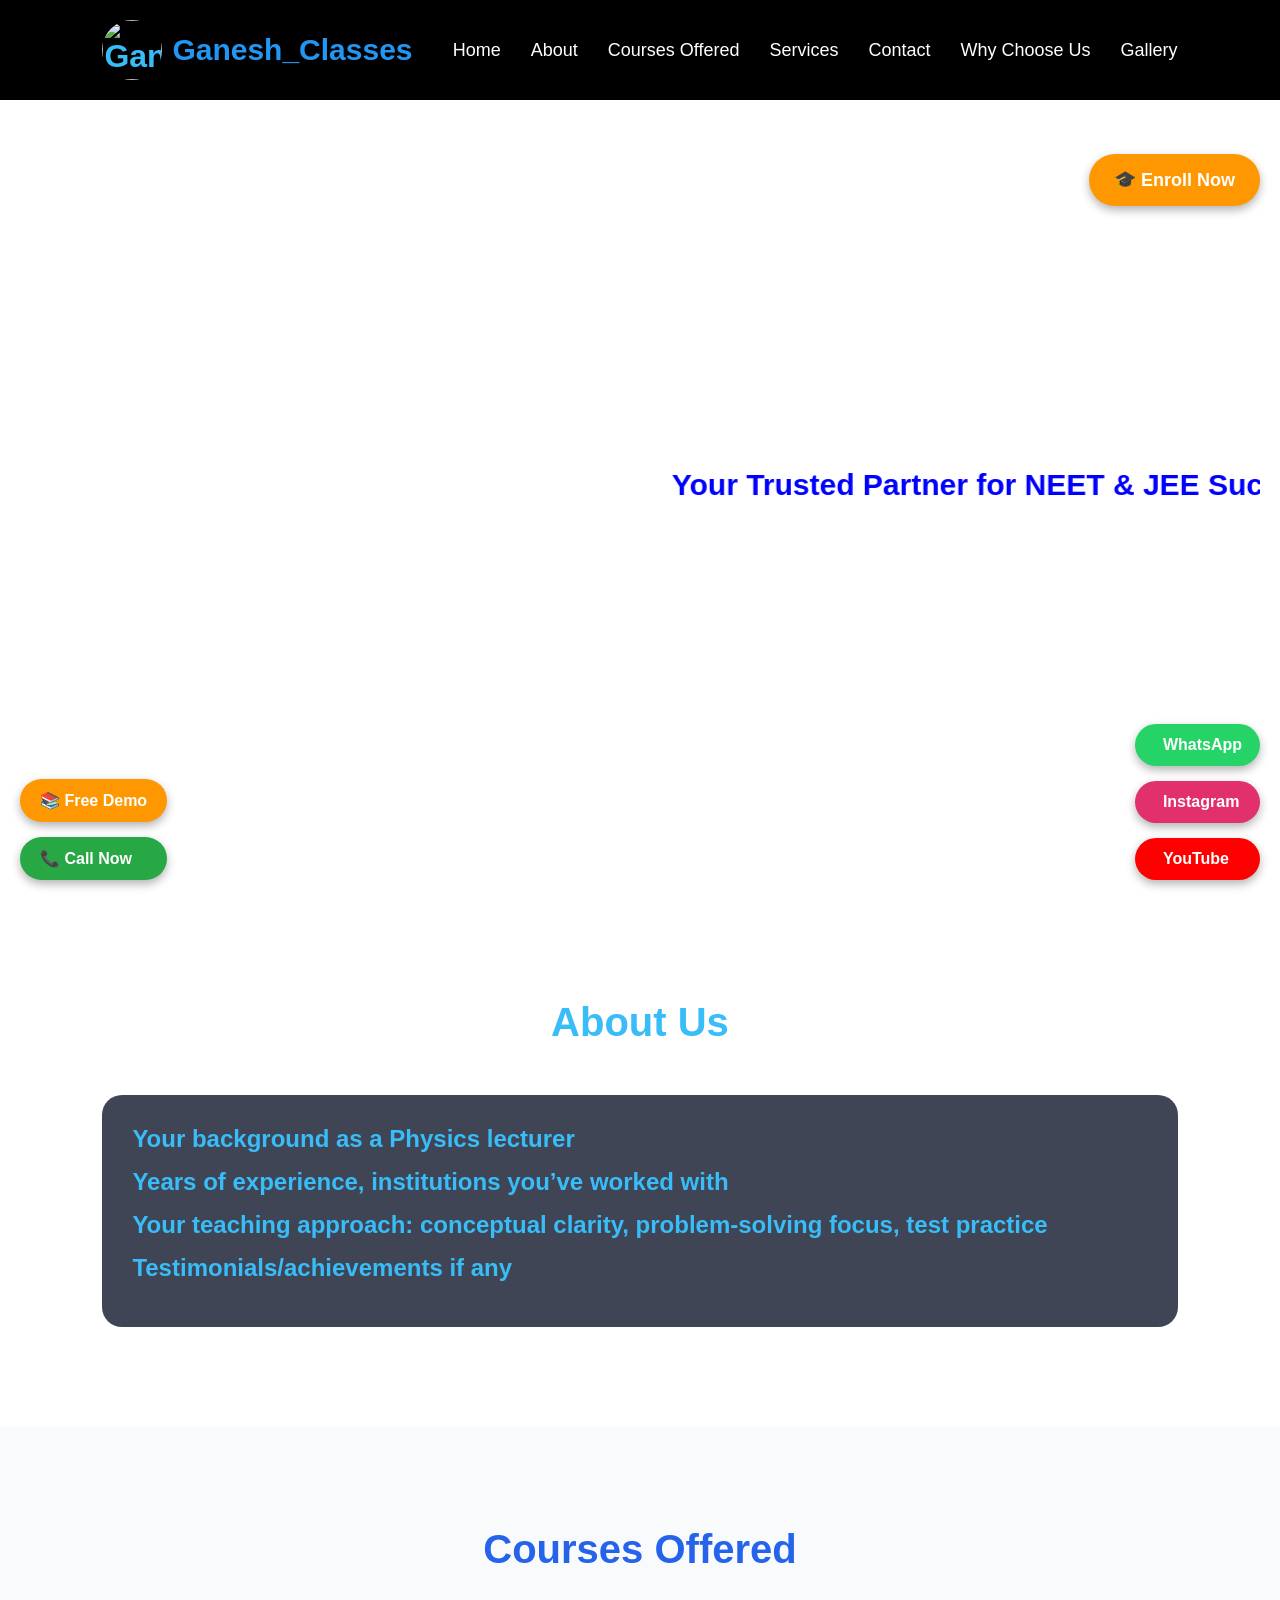
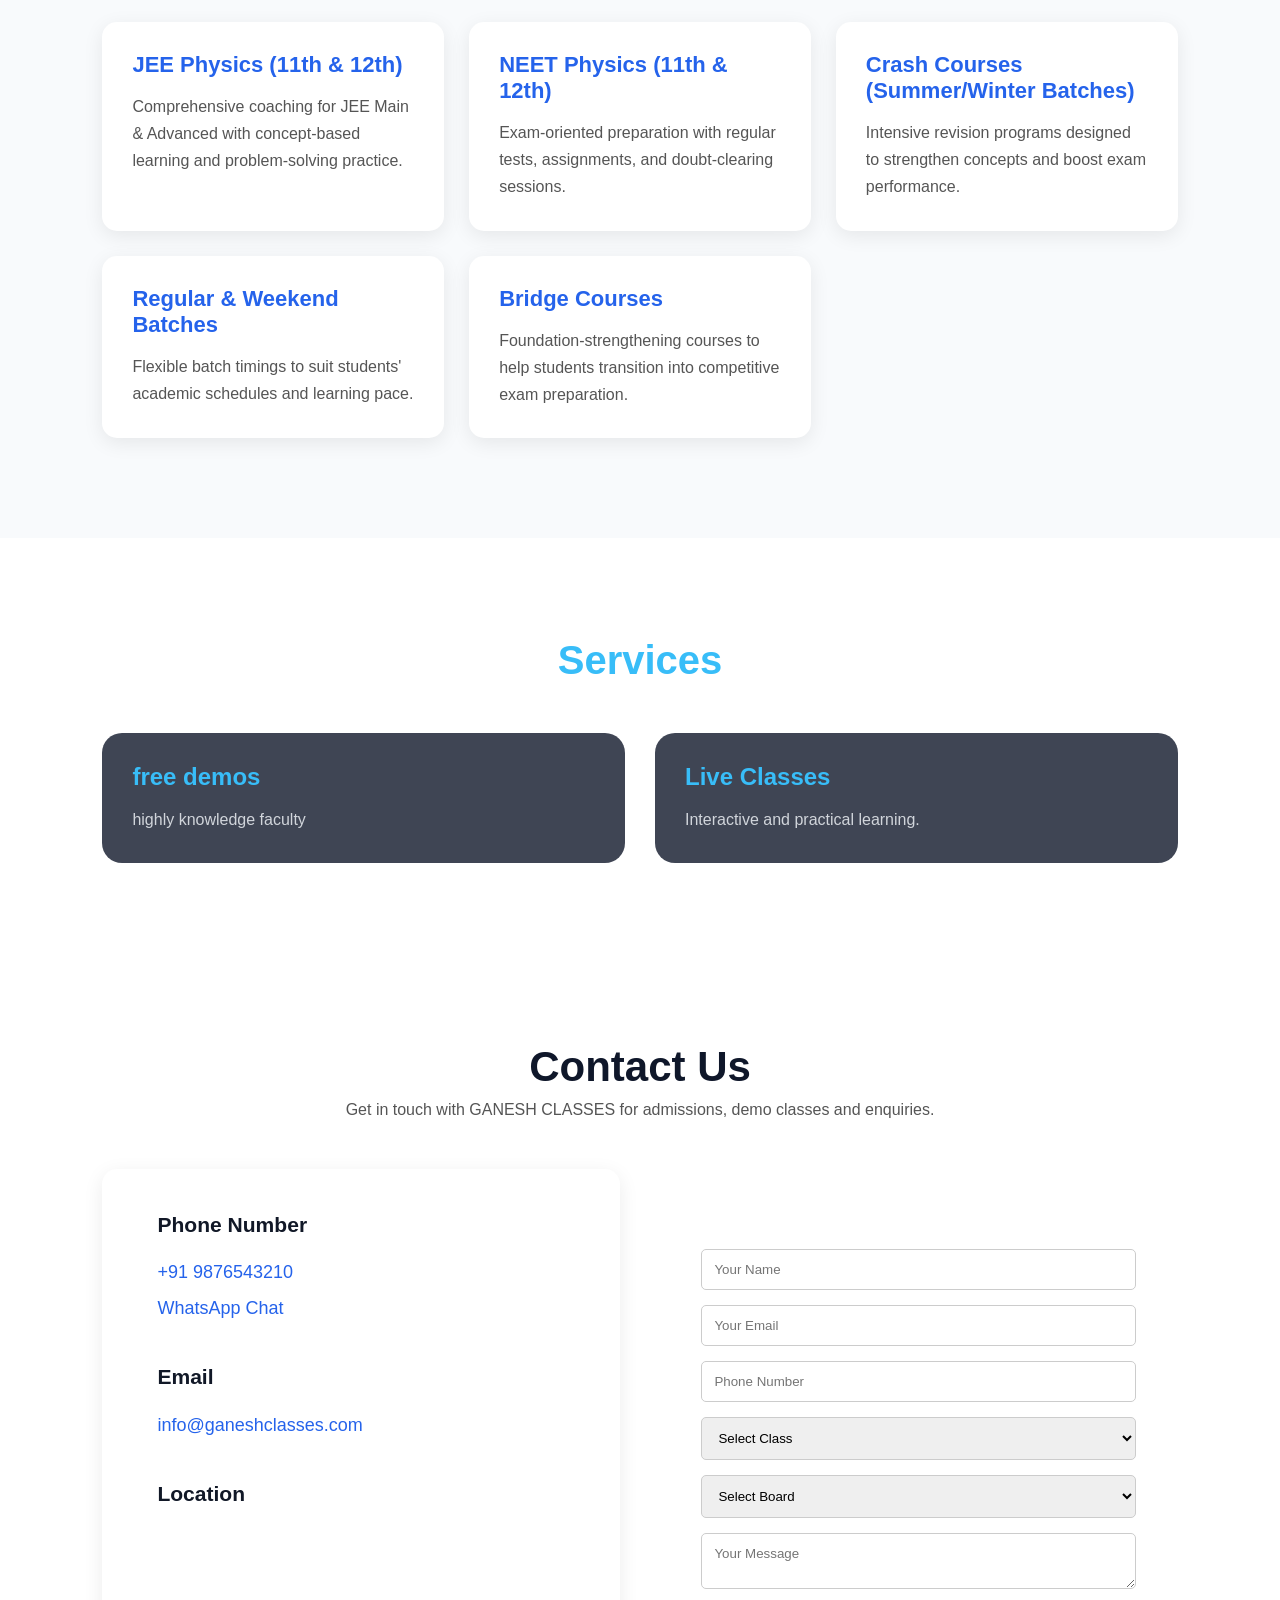
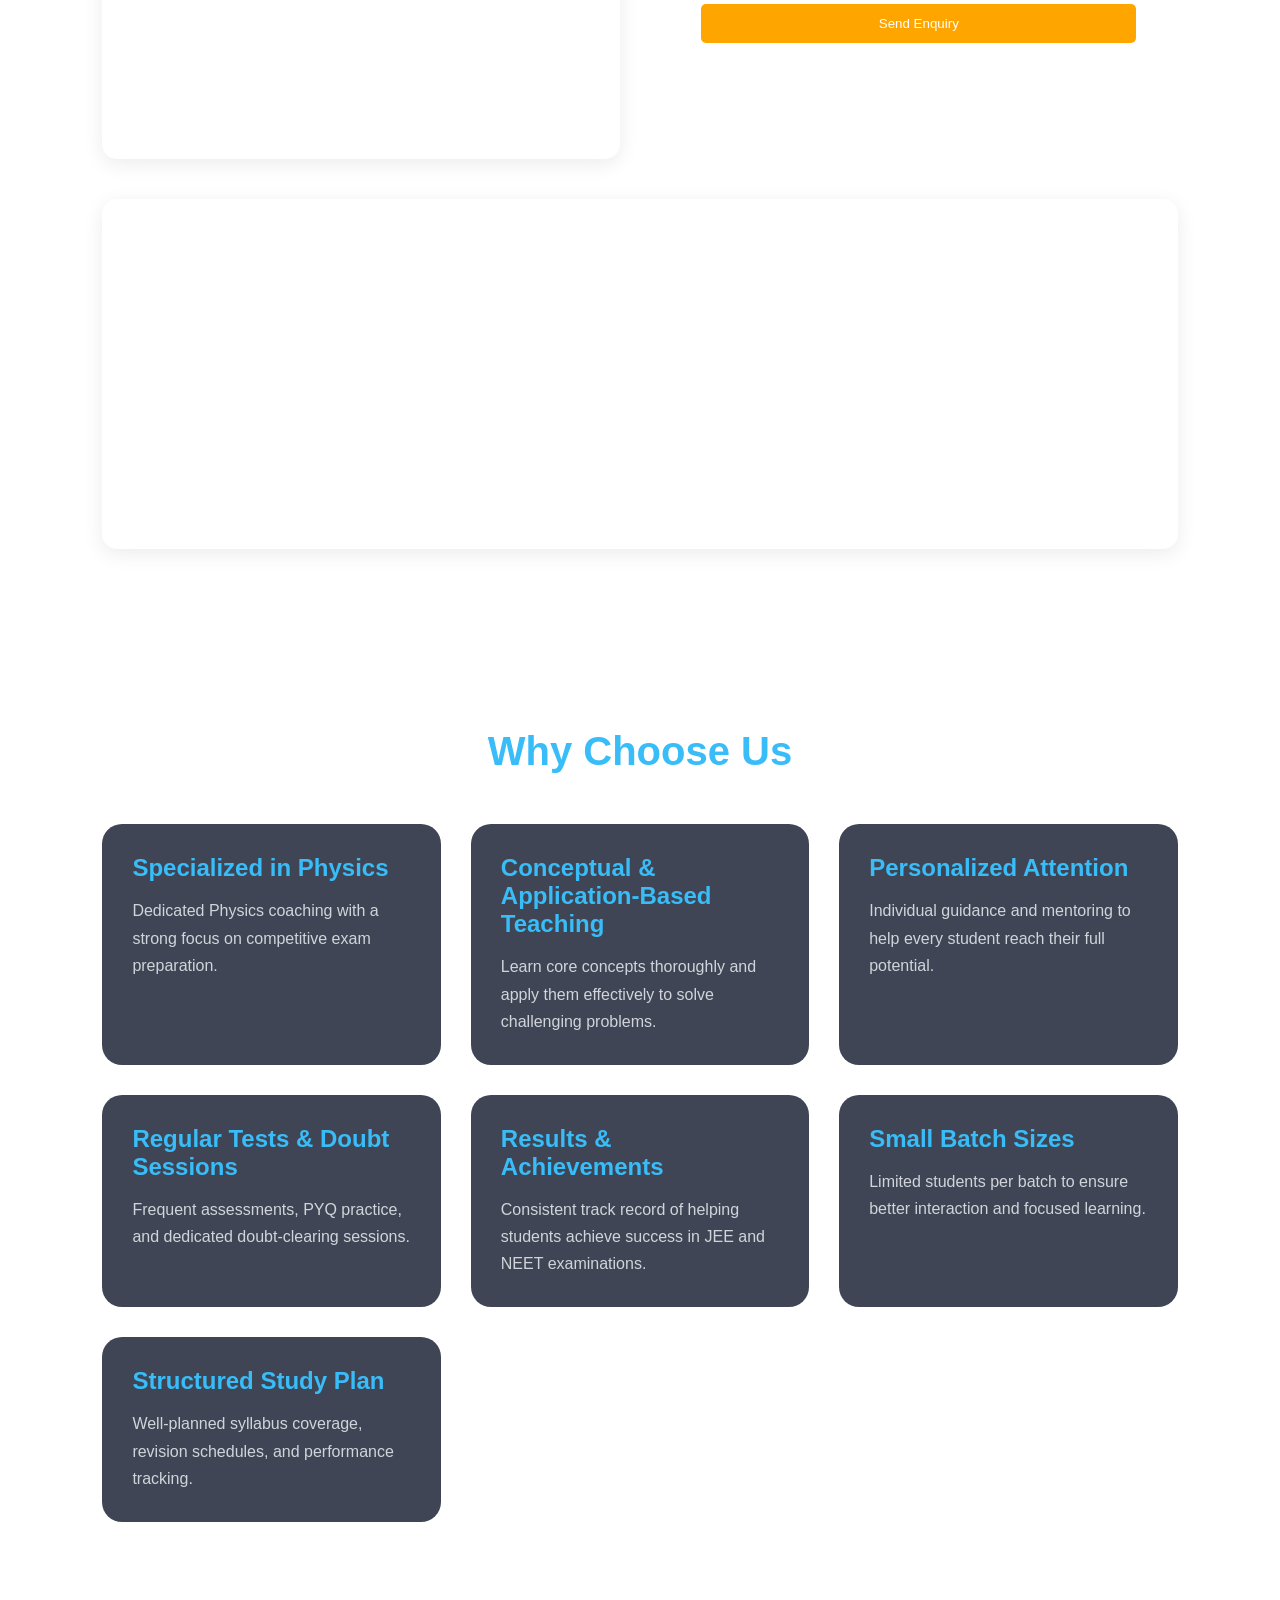
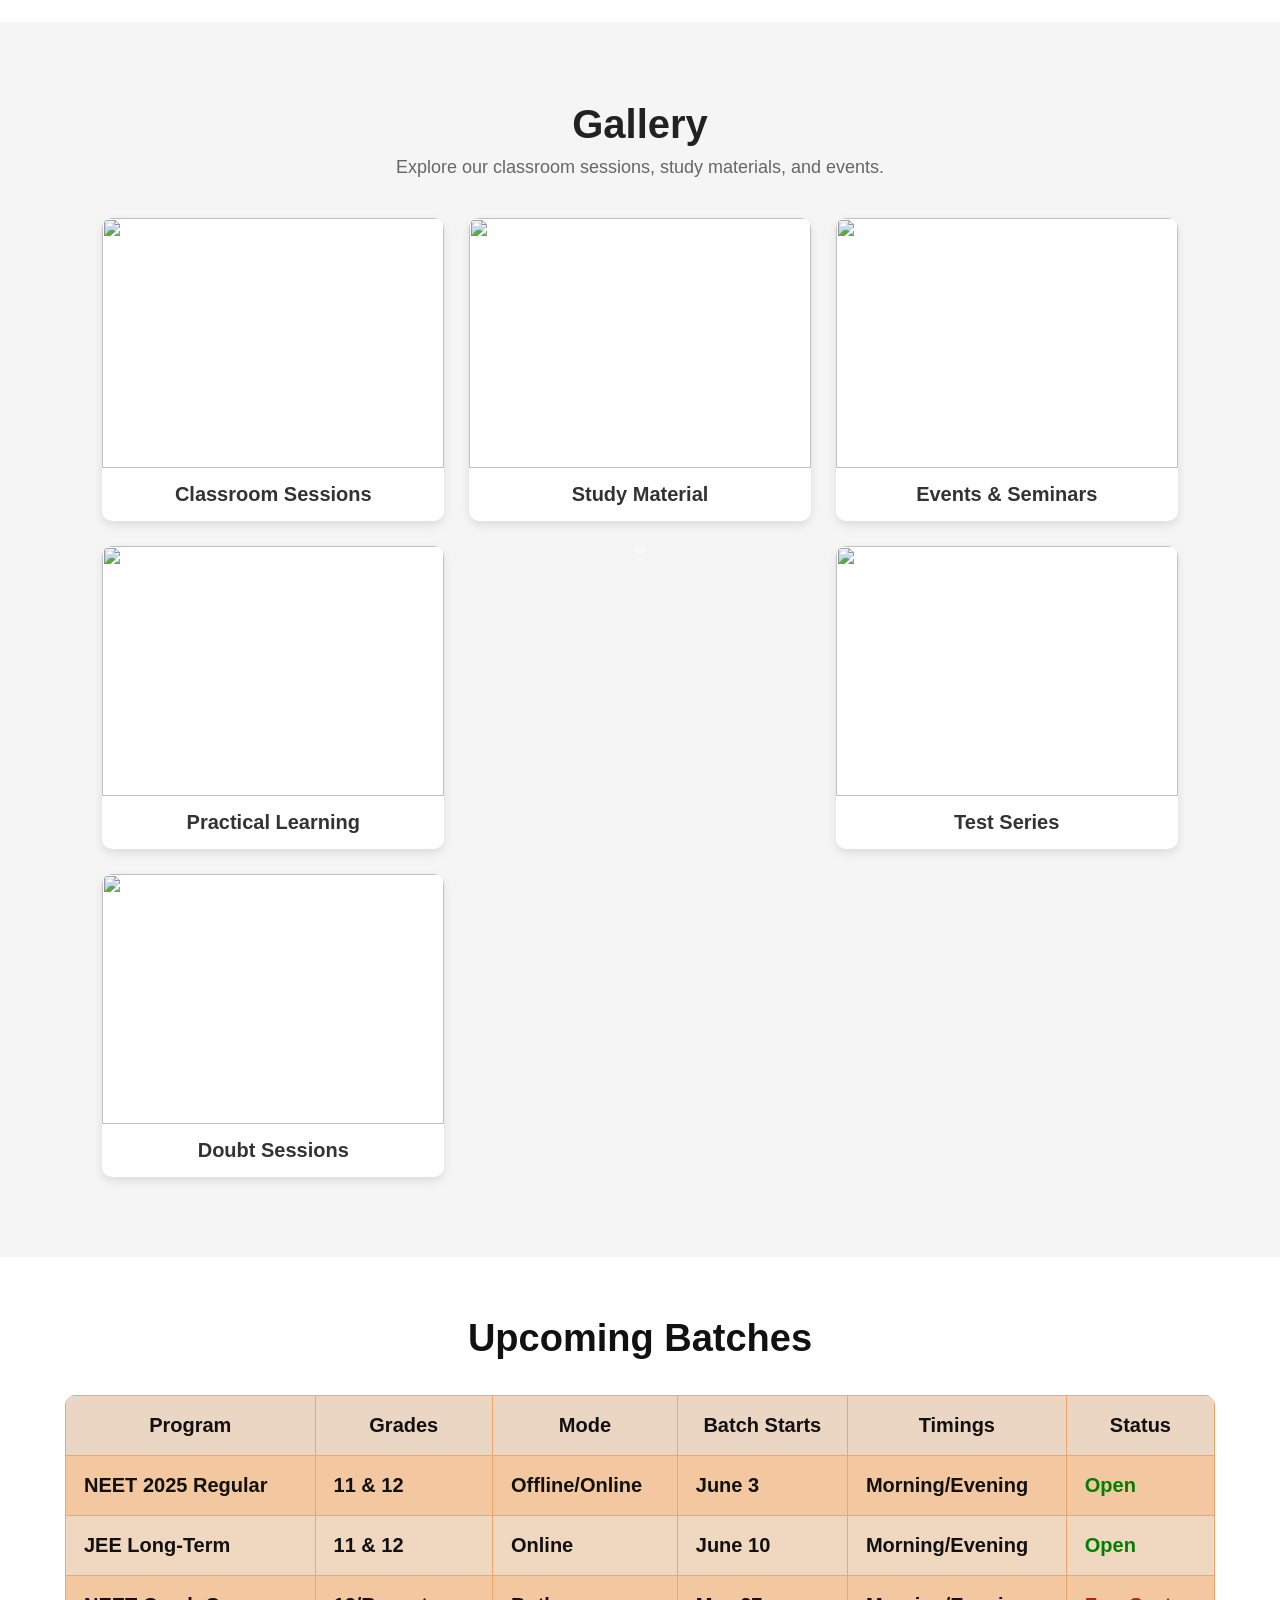
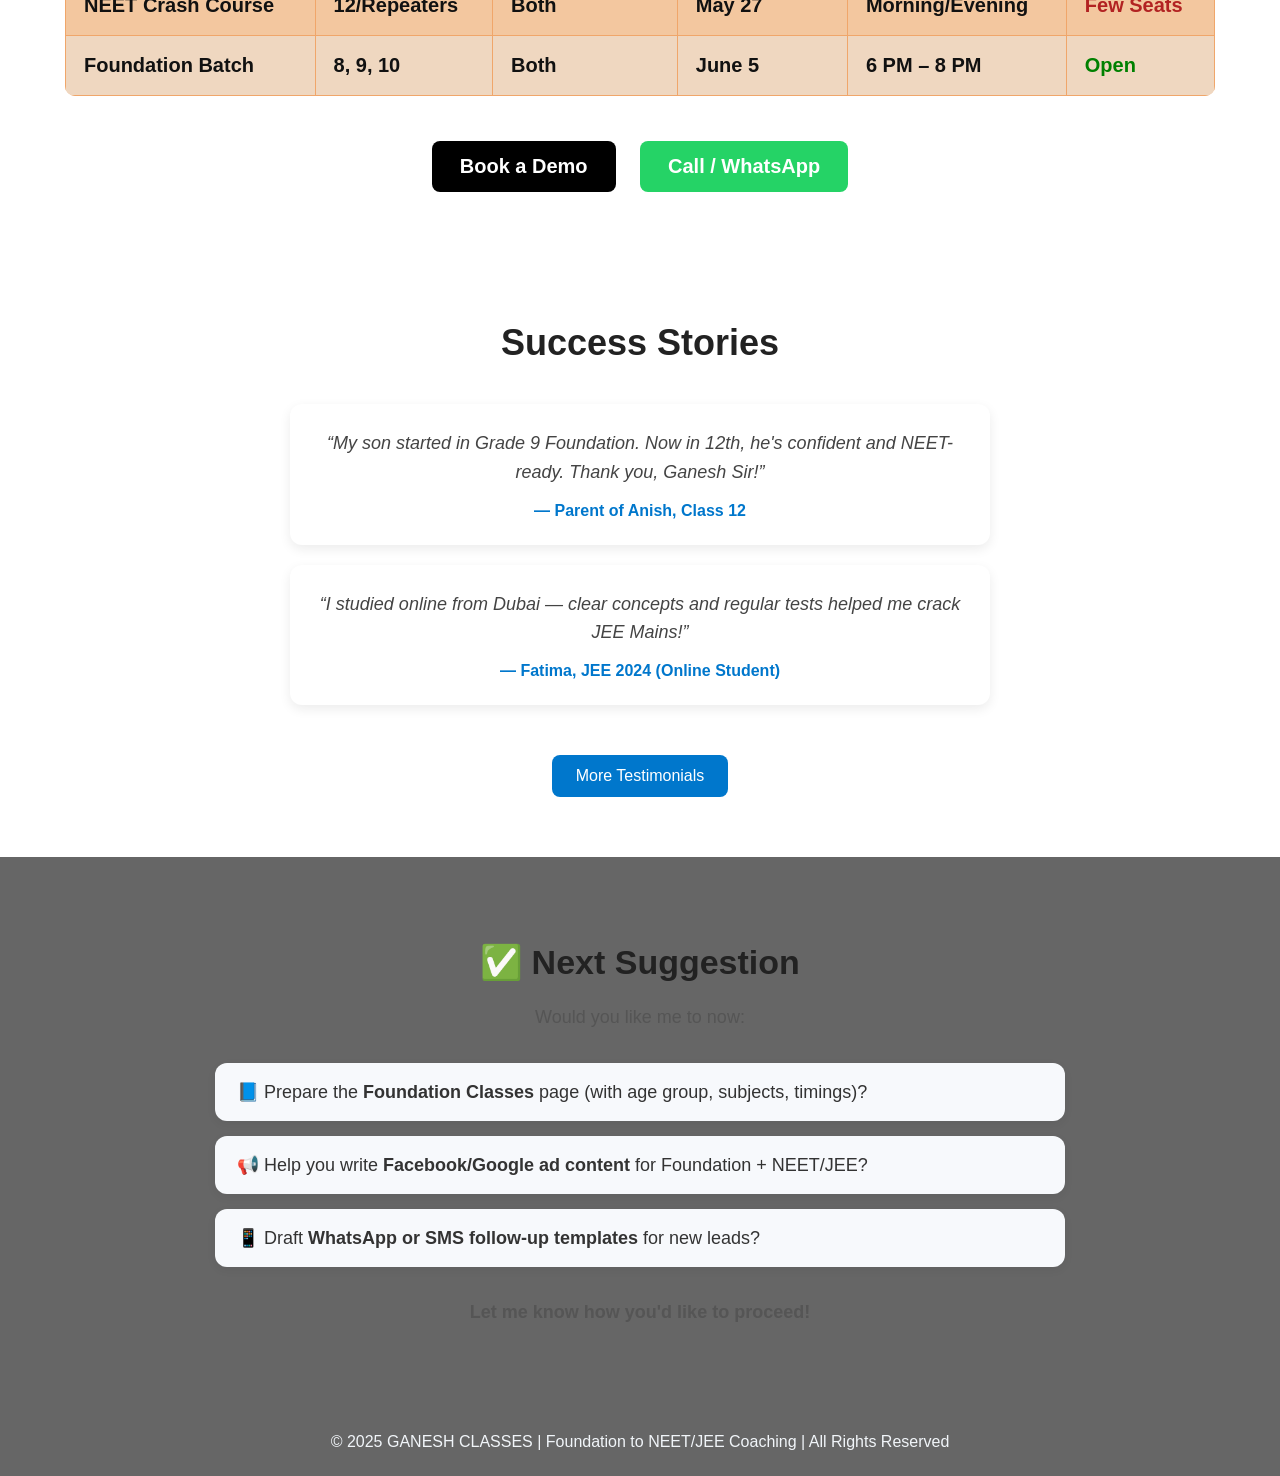
==== commit 4c934ed8: "Add files via upload" ====
--- a/hello/index.html
+++ b/hello/index.html
@@ -1,7 +1,7 @@
 <html>
   <title>Ganesh Classes</title>
 
-  <link rel="stylesheet" href="style.css">
+  <link rel="stylesheet" href="index.css">
 </head>
 
 <body>
@@ -509,7 +509,7 @@
 
    © 2025 GANESH CLASSES | Foundation to NEET/JEE Coaching | All Rights Reserved
   </footer>
-  <script src="script.js"></script>
+  <script src="index.js"></script>
 
 </body>
 </html>
--- a/hello/index.css
+++ b/hello/index.css
@@ -0,0 +1,996 @@
+.logo{
+    display:flex;
+    align-items:center;
+    gap:10px;
+}
+
+.logo img{
+    width:60px;
+    height:60px;
+    border-radius:50%;
+    object-fit:cover;
+}
+
+.logo span{
+    font-size:30px;
+    font-weight:bold;
+    color:#2196f3;
+}/* Upcoming Batches Section */
+.upcoming-batches {
+  background: #f4f4f4;
+  padding: 60px 20px;
+  text-align: center;
+}
+
+.upcoming-batches .container {
+  max-width: 1150px;
+  margin: auto;
+}
+
+.upcoming-batches h2 {
+  font-size: 38px;
+  margin-bottom: 35px;
+  color: #111;
+}
+
+.table-responsive {
+  overflow-x: auto;
+}
+
+.batch-table {
+  width: 100%;
+  border-collapse: collapse;
+  background: #f3c79f;
+  border-radius: 10px;
+  overflow: hidden;
+}
+
+.batch-table th,
+.batch-table td {
+  border: 1px solid #f0a66a;
+  padding: 18px;
+  font-size: 20px;
+  font-weight: 600;
+  color: #111;
+}
+
+.batch-table th {
+  background: #ead6c3;
+}
+
+.batch-table tr:nth-child(even) {
+  background: #efd7c0;
+}
+
+.open {
+  color: green;
+  font-weight: bold;
+}
+
+.few-seats {
+  color: #b22222;
+  font-weight: bold;
+}
+
+.batch-buttons {
+  margin-top: 35px;
+}
+
+.batch-buttons a {
+  display: inline-block;
+  margin: 10px;
+  padding: 14px 28px;
+  font-size: 20px;
+  font-weight: 600;
+  text-decoration: none;
+  border-radius: 8px;
+  transition: 0.3s ease;
+}
+
+.btn-primary {
+  background: #000;
+  color: #fff;
+}
+
+.btn-primary:hover {
+  background: #333;
+}
+
+.btn-secondary {
+  background: #25d366;
+  color: #fff;
+}
+
+.btn-secondary:hover {
+  background: #1da851;
+}
+
+/* Mobile Responsive */
+@media (max-width: 768px) {
+  .batch-table th,
+  .batch-table td {
+    font-size: 16px;
+    padding: 12px;
+  }
+
+  .batch-buttons a {
+    width: 90%;
+    margin: 10px auto;
+    display: block;
+  }
+}
+/* Next Suggestion Section */
+.next-suggestion {
+  background: #ffffff;
+  padding: 60px 20px;
+  text-align: center;
+}
+
+.next-suggestion .container {
+  max-width: 850px;
+  margin: auto;
+}
+
+.next-suggestion h2 {
+  font-size: 34px;
+  color: #222;
+  margin-bottom: 25px;
+}
+
+.next-suggestion p {
+  font-size: 18px;
+  color: #555;
+}
+
+.suggestion-list {
+  list-style: none;
+  padding: 0;
+  margin: 35px 0;
+}
+
+.suggestion-list li {
+  background: #f7f9fc;
+  margin: 15px 0;
+  padding: 18px 22px;
+  border-radius: 12px;
+  font-size: 18px;
+  color: #333;
+  text-align: left;
+  box-shadow: 0 3px 10px rgba(0,0,0,0.06);
+  transition: 0.3s ease;
+}
+
+.suggestion-list li:hover {
+  transform: translateY(-4px);
+  background: #eef5ff;
+}
+
+.bottom-text {
+  margin-top: 25px;
+  font-weight: 600;
+  color: #0077cc;
+}/* Success Stories Section */
+.success-stories {
+  background: #f8f9fc;
+  padding: 60px 20px;
+  text-align: center;
+}
+
+.success-stories h2 {
+  font-size: 36px;
+  margin-bottom: 40px;
+  color: #222;
+}
+
+.story-card {
+  background: #fff;
+  max-width: 700px;
+  margin: 20px auto;
+  padding: 25px;
+  border-radius: 12px;
+  box-shadow: 0 4px 12px rgba(0,0,0,0.08);
+  transition: 0.3s ease;
+}
+
+.story-card:hover {
+  transform: translateY(-5px);
+}
+
+.story-card p {
+  font-size: 18px;
+  line-height: 1.6;
+  color: #444;
+  font-style: italic;
+}
+
+.story-card h4 {
+  margin-top: 15px;
+  color: #0077cc;
+  font-weight: 600;
+}
+
+.testimonial-btn {
+  display: inline-block;
+  margin-top: 30px;
+  padding: 12px 24px;
+  background: #0077cc;
+  color: white;
+  text-decoration: none;
+  border-radius: 8px;
+  transition: 0.3s ease;
+}
+
+.testimonial-btn:hover {
+  background: #005fa3;
+}
+.menu-container{
+    position:relative;
+    display:inline-block;
+}
+
+.menu-btn{
+    font-size:30px;
+    border:none;
+    background:none;
+    cursor:pointer;
+}
+
+.menu-options{
+    display:none;
+    position:absolute;
+    right:0;
+    background:white;
+    min-width:150px;
+    box-shadow:0 4px 8px rgba(0,0,0,0.2);
+    border-radius:8px;
+}
+
+.menu-options a{
+    display:block;
+    padding:12px;
+    text-decoration:none;
+    color:black;
+}
+
+.menu-options a:hover{
+    background:#f1f1f1;
+}.enroll-btn{
+    position:fixed;
+    right:20px;
+    top:20%;
+    transform:translateY(-50%);
+
+    background:#ff9800;
+    color:white;
+    text-decoration:none;
+
+    padding:15px 25px;
+    border-radius:50px;
+
+    font-size:18px;
+    font-weight:bold;
+
+    box-shadow:0 4px 10px rgba(0,0,0,0.3);
+
+    z-index:1000;
+
+    transition:0.3s;
+}
+
+
+.enroll-btn:hover{
+    background:#e68900;
+    transform:translateY(-50%) scale(1.05);
+}*{
+    margin:0;
+    padding:0;
+    box-sizing:border-box;
+    font-family:Arial, sans-serif;
+}
+
+body{
+    background-image: url("https://img.freepik.com/premium-photo/group-happy-indian-school-students-smiling-camera-white-background_979520-48566.jpg?w=2000");
+    background-size: cover;
+    background-position:center;
+    background-repeat: no-repeat;
+    background-attachment: fixed;
+    min-height: 100vh;
+}
+.left-buttons{
+    position:fixed;
+    left:20px;
+    bottom:20px;
+    display:flex;
+    flex-direction:column;
+    gap:15px;
+    z-index:1000;
+}
+
+.left-buttons a{
+    text-decoration:none;
+    color:white;
+    padding:12px 20px;
+    border-radius:50px;
+    font-size:16px;
+    font-weight:bold;
+    box-shadow:0 4px 10px rgba(0,0,0,0.3);
+    transition:0.3s;
+}
+
+.left-buttons a:hover{
+    transform:scale(1.05);
+}
+
+.demo-fixed{
+    background:#ff9800;
+}
+
+.call-fixed{
+    background:#28a745;
+}
+
+.hero{
+    
+
+    background-size:cover;
+    background-position:center;
+
+    display:flex;
+    justify-content:center;
+    align-items:center;
+    text-align:center;
+
+    color:#430ead;
+    padding:20px;
+}
+
+.content{
+    max-width:800px;
+}
+
+.content h{
+    font-size:50px;
+    margin-bottom:20px;
+}
+
+.subheading{
+    font-size:20px;
+    line-height:1.6;
+    margin-bottom:30px;
+    color: #d1d5db;
+}
+
+.buttons{
+    margin-bottom:30px;
+}
+
+.btn{
+    display:inline-block;
+    text-decoration:none;
+    padding:12px 25px;
+    margin:10px;
+    border-radius:5px;
+    font-size:18px;
+    font-weight:bold;
+    transition:0.3s;
+}
+
+
+.demo-btn{
+    background:#ff9800;
+    color:white;
+}
+
+.demo-btn:hover{
+    background:#e68900;
+}
+
+.call-btn{
+    background:#28a745;
+    color:white;
+}
+
+.call-btn:hover{
+    background:#218838;
+}
+
+.contact-info{
+    font-size:18px;
+    line-height:2;
+}/* RESET */
+.social-icons{
+    position:fixed;
+    right:20px;
+    bottom:20px;
+    display:flex;
+    flex-direction:column;
+    gap:15px;
+    z-index:1000;
+}
+
+.social-icons a{
+    display:flex;
+    align-items:center;
+    gap:10px;
+
+    padding:12px 18px;
+    border-radius:50px;
+
+    color:white;
+    text-decoration:none;
+    font-size:16px;
+    font-weight:bold;
+
+    box-shadow:0 4px 10px rgba(0,0,0,0.3);
+}
+
+.social-icons i{
+    font-size:24px;
+}
+
+.whatsapp{
+    background:#25D366;
+}
+
+.instagram{
+    background:#E1306C;
+}
+
+.youtube{
+    background:#FF0000;
+}
+
+*{
+  margin:0;
+  padding:0;
+  box-sizing:border-box;
+  font-family:Arial, sans-serif;
+}
+.scroll-container{
+    width:100%;
+    overflow:hidden;
+    white-space:nowrap;
+}
+
+.scroll-text{                    
+    display:inline-block;
+    color:rgb(239, 23, 23);
+    font-size:50px;
+    font-weight:bold;
+    animation:scrollLeft 13s linear infinite;
+}
+@keyframes scrollLeft{
+    from{
+        transform:translateX(100%);
+    }
+    to{
+        transform:translateX(-100%);
+    }
+}
+/* CONTACT SECTION */
+
+.contact-section{
+  padding:80px 8%;
+  background:#f8fafc;
+}
+
+.contact-title{
+  text-align:center;
+  margin-bottom:50px;
+}
+
+.contact-title h2{
+  font-size:42px;
+  color:#0f172a;
+  margin-bottom:10px;
+}
+
+.contact-title p{
+  color:#555;  
+}
+
+.contact-content{
+  display:grid;
+  grid-template-columns:1fr 1fr;
+  gap:40px;
+  margin-bottom:40px;
+}
+
+.contact-info,
+.contact-form{
+  background:white;
+  padding:35px;
+  border-radius:15px;
+  box-shadow:0 5px 20px rgba(0,0,0,0.08);
+}
+
+.info-box{
+  display:flex;
+  gap:20px;
+  margin-bottom:30px;
+}
+
+.info-box i{
+  font-size:25px;
+  color:#2563eb;
+}
+
+.info-box h3{
+  margin-bottom:8px;
+  color:#111827;
+}
+
+.info-box a{
+  text-decoration:none;
+  color:#2563eb;
+}
+
+.contact-form form{
+  display:flex;
+  flex-direction:column;
+  gap:18px;
+}
+
+.contact-form input,
+.contact-form textarea{
+  padding:14px;
+  border:1px solid #d1d5db;
+  border-radius:8px;
+  font-size:15px;
+}
+
+.contact-form button{
+  padding:14px;
+  background:#2563eb;
+  color:white;
+  border:none;
+  border-radius:8px;
+  cursor:pointer;
+  font-size:16px;
+}
+
+.contact-form button:hover{
+  background:#1d4ed8;
+}
+
+.map-box{
+  border-radius:15px;
+  overflow:hidden;
+  box-shadow:0 5px 20px rgba(0,0,0,0.08);
+}
+
+
+@media(max-width:900px){
+
+  .contact-content{
+    grid-template-columns:1fr;
+  }
+
+}
+
+/* BODY */
+#courses,
+.contact-section,
+.gallery,
+.upcoming-batches,
+.success-stories,
+.next-suggestion{
+
+    background:
+    linear-gradient(
+        rgba(17, 10, 10, 0.85),
+        rgba(255,255,255,0.85)
+    ),
+    url("https://img.freepik.com/premium-photo/group-happy-indian-school-students-smiling-camera-white-background_979520-48566.jpg?w=2000");
+
+    background-size: cover;
+    background-position: center;
+    background-repeat: no-repeat;
+    background-attachment: fixed;
+}
+body {
+  margin: 0;
+  padding: 0;
+
+  background: url("https://i.pinimg.com/1200x/52/2d/b8/522db847bd4f83eb3f88f71476d7104f.jpg");
+
+  background-size: cover;       /* Fits full screen */
+  background-position: center;  /* Center image */
+  background-repeat: no-repeat; /* No repeating */
+  background-attachment: fixed; /* Smooth background */
+
+  width: 100%;
+  min-height: 100vh;
+
+  color: white;
+}
+
+/* NAVBAR */
+nav{
+  width:100%;
+  padding:20px 8%;
+  display:flex;
+  justify-content:space-between;
+  align-items:center;
+  background:black;
+
+  position:fixed;
+  top:0;
+  z-index:1000;
+
+  backdrop-filter:blur(10px);
+}
+/* LOGO */
+
+.logo{
+  font-size:32px;
+  font-weight:bold;
+  color:#38bdf8;
+}
+
+
+/* MENU */
+
+.menu{
+  display:flex;
+  list-style:none;
+  gap:30px;
+}
+
+.menu li a{
+  color:white;
+  text-decoration:none;
+  font-size:18px;
+  transition:0.3s;
+}
+
+.menu li a:hover{ 
+  color:#38bdf8;
+}
+
+
+/* HERO SECTION */
+
+.hero{
+  width:100%;
+  min-height:100vh;
+
+  display:flex;
+  justify-content:center;
+  align-items:center;
+  text-align:center;
+
+  padding:120px 20px 50px;
+}
+
+/* HERO CONTENT */
+
+.hero-content{
+  max-width:800px;
+}
+
+/* HEADING */
+
+.hero-content h1{
+  font-size:65px;
+  margin-bottom:20px;
+  color:#38bdf8;
+}
+
+/* PARAGRAPH */
+
+.hero-content p{
+  font-size:20px;
+  line-height:1.8;
+  margin-bottom:30px;
+  color:#f1f5f9;
+}
+
+/* BUTTON */
+
+.btn{
+  display:inline-block;
+
+  padding:14px 35px;
+
+  background:#38bdf8;
+  color:white;
+
+  border-radius:30px;
+
+  text-decoration:none;
+
+  margin:10px;
+
+  transition:0.3s;
+}
+
+.btn:hover{
+  background:#0284c7;
+  transform:scale(1.05);
+}
+
+/* SECTION */
+
+section{
+  padding:100px 8%;
+}
+
+/* TITLE */
+
+.title{
+  text-align:center;
+  font-size:40px;
+  margin-bottom:50px;
+  color:#38bdf8;
+}
+
+/* CARDS */
+
+.cards{
+  display:grid;
+
+  grid-template-columns:
+  repeat(auto-fit,minmax(250px,1fr));
+
+  gap:30px;
+}
+
+/* CARD */
+
+.card{
+  background:rgba(15,23,42,0.8);
+
+  padding:30px;
+
+  border-radius:20px;
+
+  transition:0.3s;
+
+  backdrop-filter:blur(8px);
+}
+
+.card:hover{
+  transform:translateY(-10px);
+}
+
+/* CARD TITLE */
+
+.card h2{
+  margin-bottom:15px;
+  color:#38bdf8;
+}
+
+/* CARD TEXT */
+
+.card p{
+  line-height:1.7;
+  color:#d1d5db;
+}
+
+/* LOGIN BOX */
+
+.login-box{
+  max-width:400px;
+
+  margin:auto;
+
+  background:rgba(15,23,42,0.8);
+
+  padding:40px;
+
+  border-radius:20px;
+
+  backdrop-filter:blur(8px);
+}
+
+/* INPUT */
+
+.login-box input{
+  width:100%;
+
+  padding:14px;
+
+  margin:12px 0;
+
+  border:none;
+
+  border-radius:10px;
+
+  outline:none;
+}
+
+/* LOGIN BUTTON */
+
+.login-box button{
+  width:100%;
+
+  padding:14px;
+
+  border:none;
+
+  background:#38bdf8;
+
+  color:white;
+
+  border-radius:10px;
+
+  cursor:pointer;
+
+  font-size:18px;
+
+  transition:0.3s;
+}
+
+.login-box button:hover{
+  background:#0284c7;
+}
+
+/* FOOTER */
+
+footer{
+  background:rgba(0,0,0,0.6);
+
+  text-align:center;
+
+  padding:25px;
+
+  color:#f1f5f9;
+}
+#courses{
+    padding:100px 8%;
+    background:#f8fafc;
+}
+
+#courses .title{
+    text-align:center;
+    font-size:40px;
+    color:#2563eb;
+    margin-bottom:50px;
+}
+
+.course-container{
+    display:grid;
+    grid-template-columns:repeat(auto-fit, minmax(280px, 1fr));
+    gap:25px;
+}
+
+.course-card{
+    background:#ffffff;
+    padding:30px;
+    border-radius:15px;
+    box-shadow:0 5px 20px rgba(0,0,0,0.08);
+    transition:0.3s;
+}
+
+.course-card:hover{
+    transform:translateY(-10px);
+}
+
+.course-card h2{
+    color:#2563eb;
+    margin-bottom:15px;
+    font-size:22px;
+}
+
+.course-card p{
+    color:#555;
+    line-height:1.7;
+}
+
+@media(max-width:768px){
+    .course-container{
+        grid-template-columns:1fr;
+    }
+}
+#whychoose{
+    padding:100px 8%;
+}
+
+#whychoose .title{
+    text-align:center;
+    margin-bottom:50px;
+    color:#38bdf8;
+}
+.gallery{
+    padding:80px 8%;
+    text-align:center;
+    background:#f5f5f5;
+}
+
+.gallery h2{
+    font-size:40px;
+    margin-bottom:10px;
+    color:#222;
+}
+
+.gallery p{
+    font-size:18px;
+    color:#666;
+    margin-bottom:40px;
+}
+
+.gallery-container{
+    display:grid;
+    grid-template-columns:repeat(auto-fit,minmax(280px,1fr));
+    gap:25px;
+}
+
+.gallery-item{
+    background:#fff;
+    border-radius:10px;
+    overflow:hidden;
+    box-shadow:0 4px 10px rgba(0,0,0,0.1);
+    transition:0.3s;
+}
+
+.gallery-item:hover{
+    transform:translateY(-8px);
+}
+
+.gallery-item img{
+    width:100%;
+    height:250px;
+    object-fit:cover;
+}
+
+.gallery-item h3{
+    padding:15px;
+    font-size:20px;
+    color:#333;
+}
+
+/* MOBILE RESPONSIVE */
+
+@media(max-width:768px){
+
+  nav{
+    flex-direction:column;
+    gap:15px;
+  }
+
+  .menu{
+    flex-wrap:wrap;
+    justify-content:center;
+  }
+
+  .hero-content h1{
+    font-size:45px;
+  }
+
+  .hero-content p{
+    font-size:18px;
+  }
+
+}
+css
+#enroll-form{
+    width: 400px;
+    margin: 20px auto;
+}
+
+#enroll-form form{
+    display: flex;
+    flex-direction: column;
+    gap: 15px;
+}
+
+#enroll-form input,
+#enroll-form select,
+#enroll-form textarea{
+    width: 100%;
+    padding: 12px;
+    border: 1px solid #ccc;
+    border-radius: 5px;
+    box-sizing: border-box;
+}
+
+#enroll-form button{
+    background: orange;
+    color: white;
+    border: none;
+    padding: 12px;
+    border-radius: 5px;
+    cursor: pointer;
+}
+
